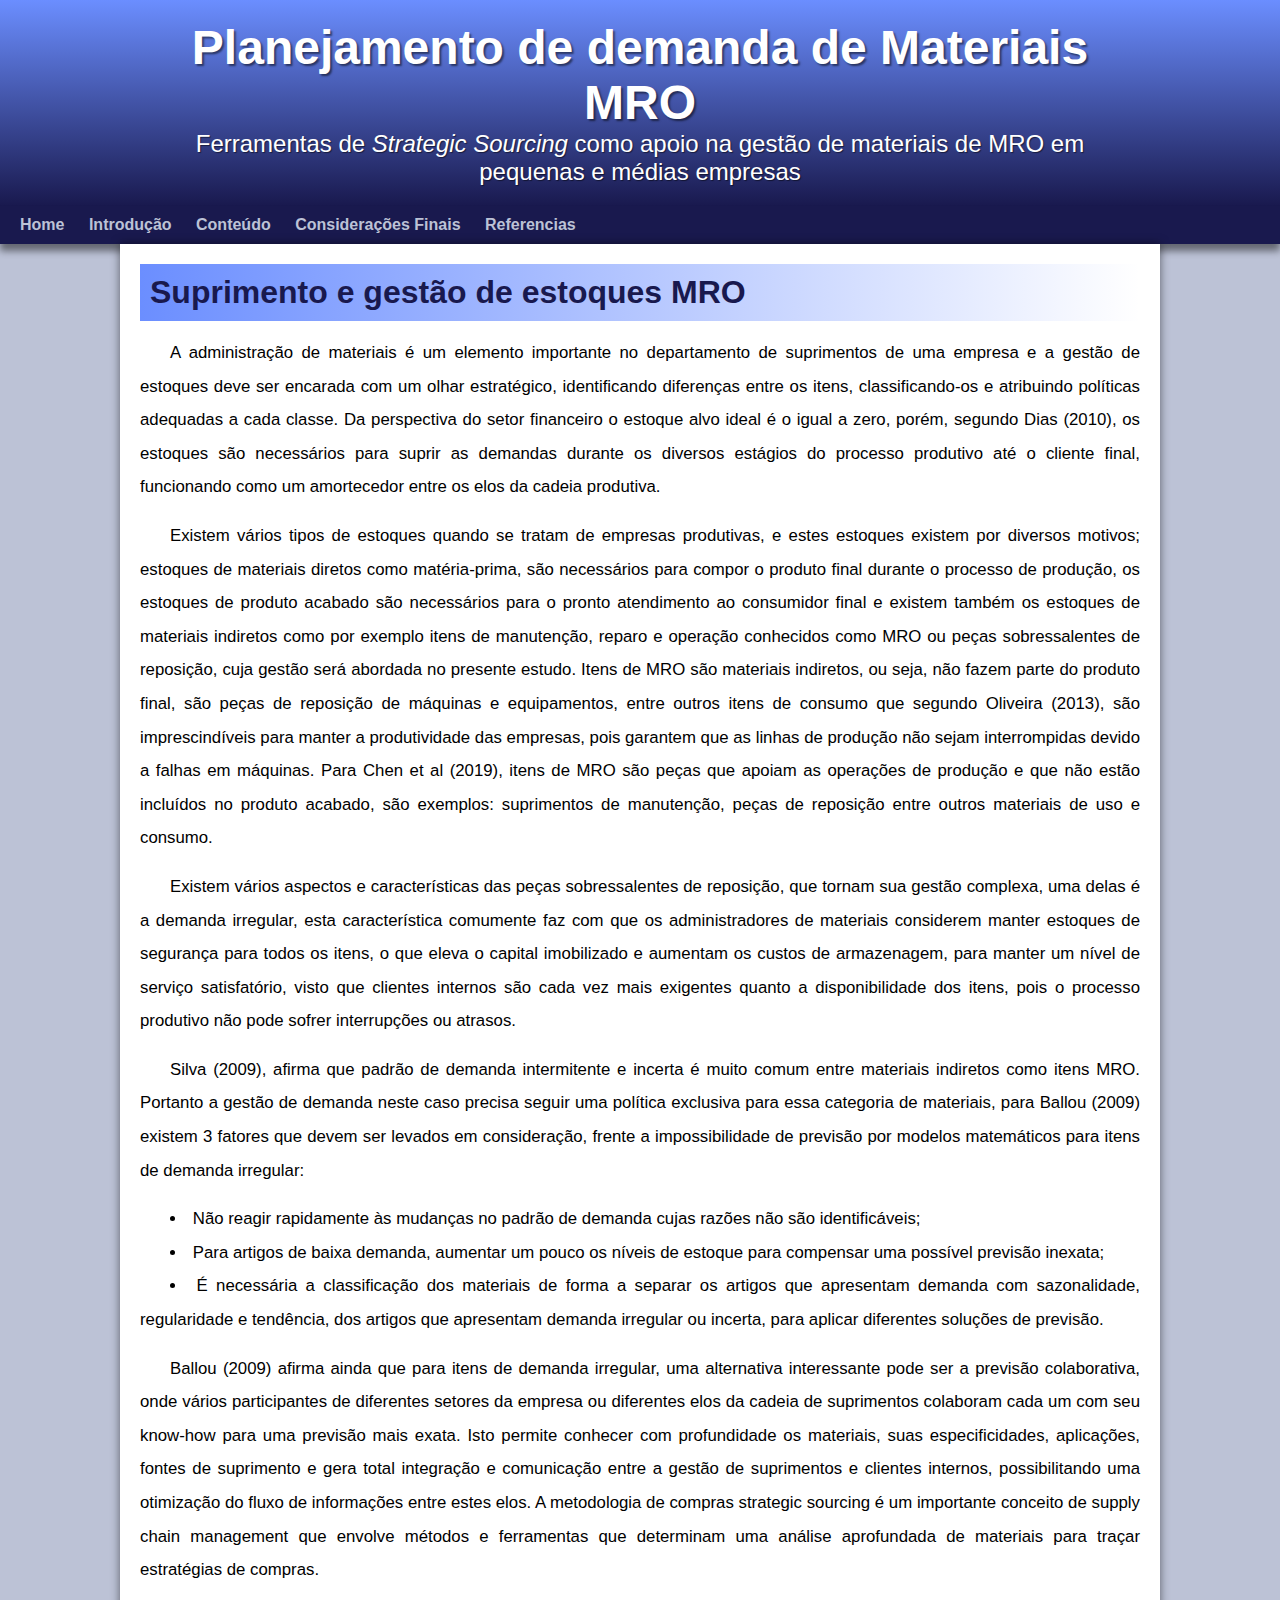
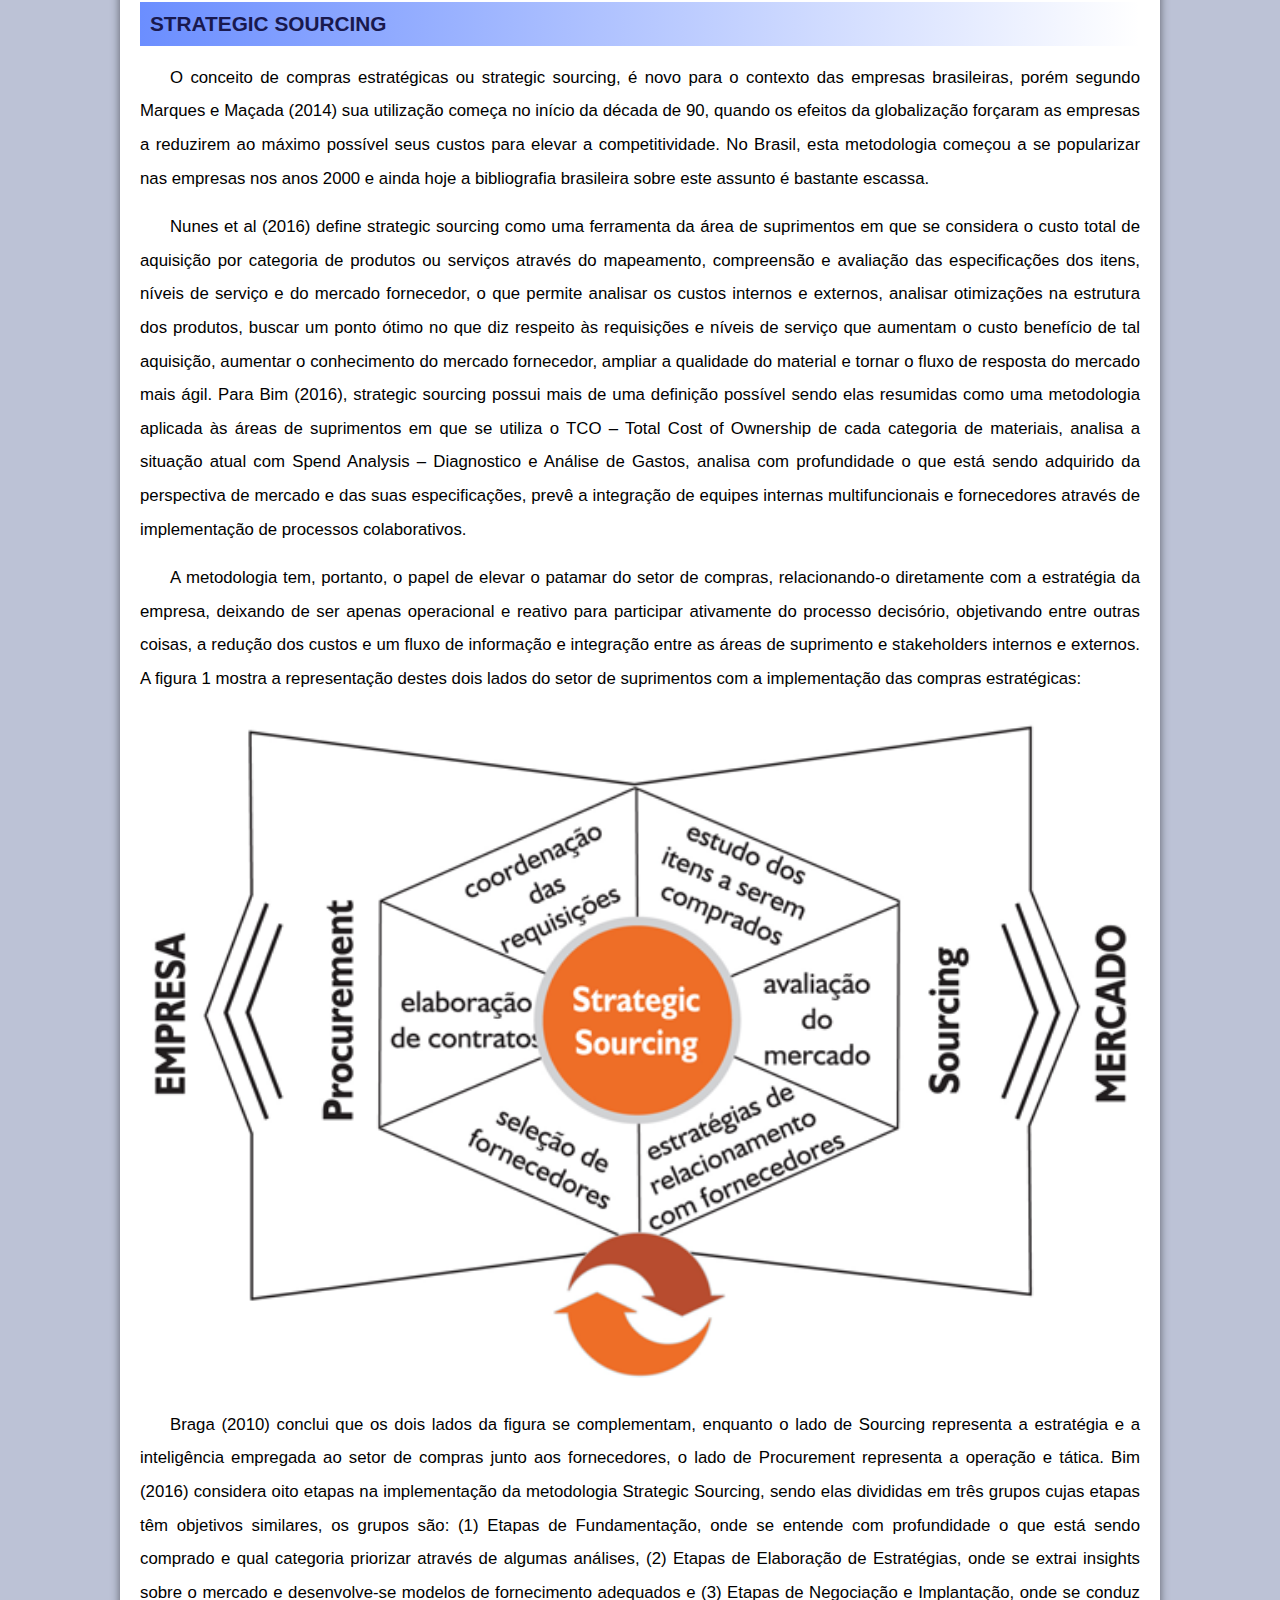
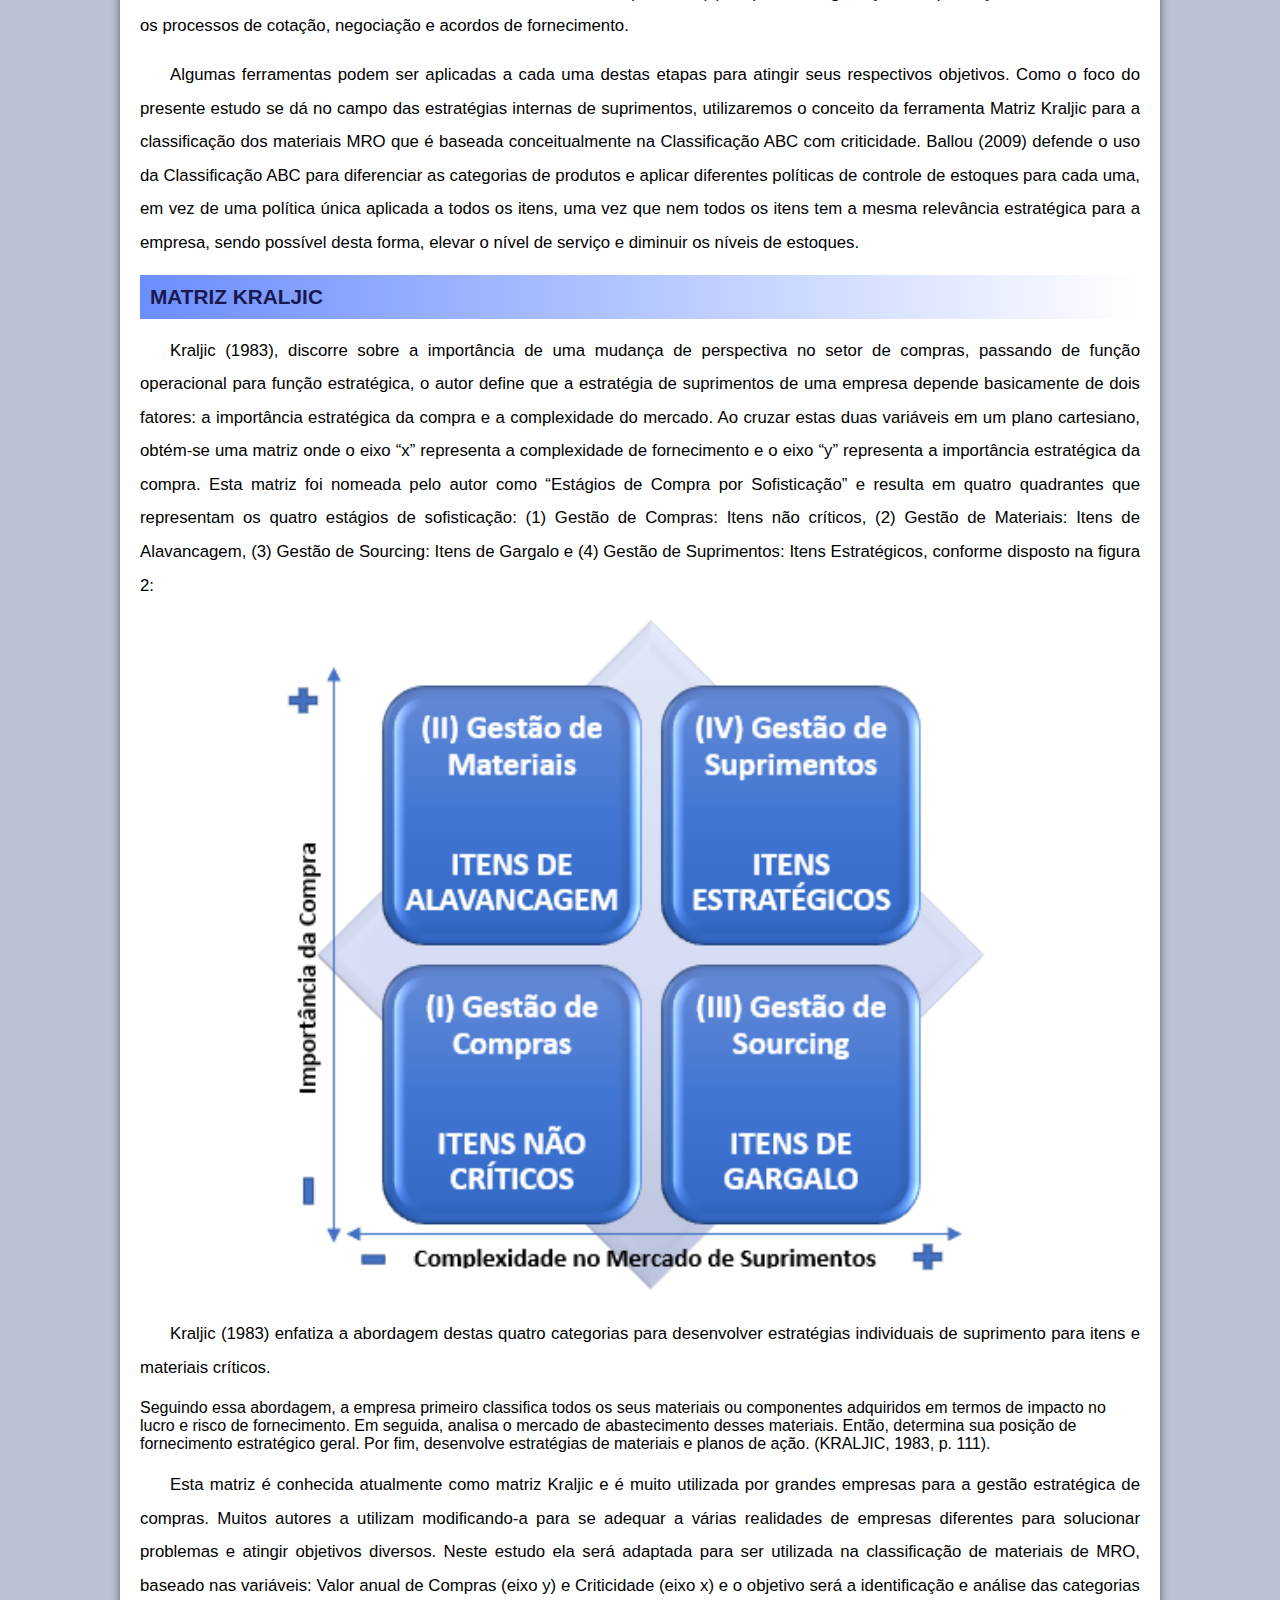
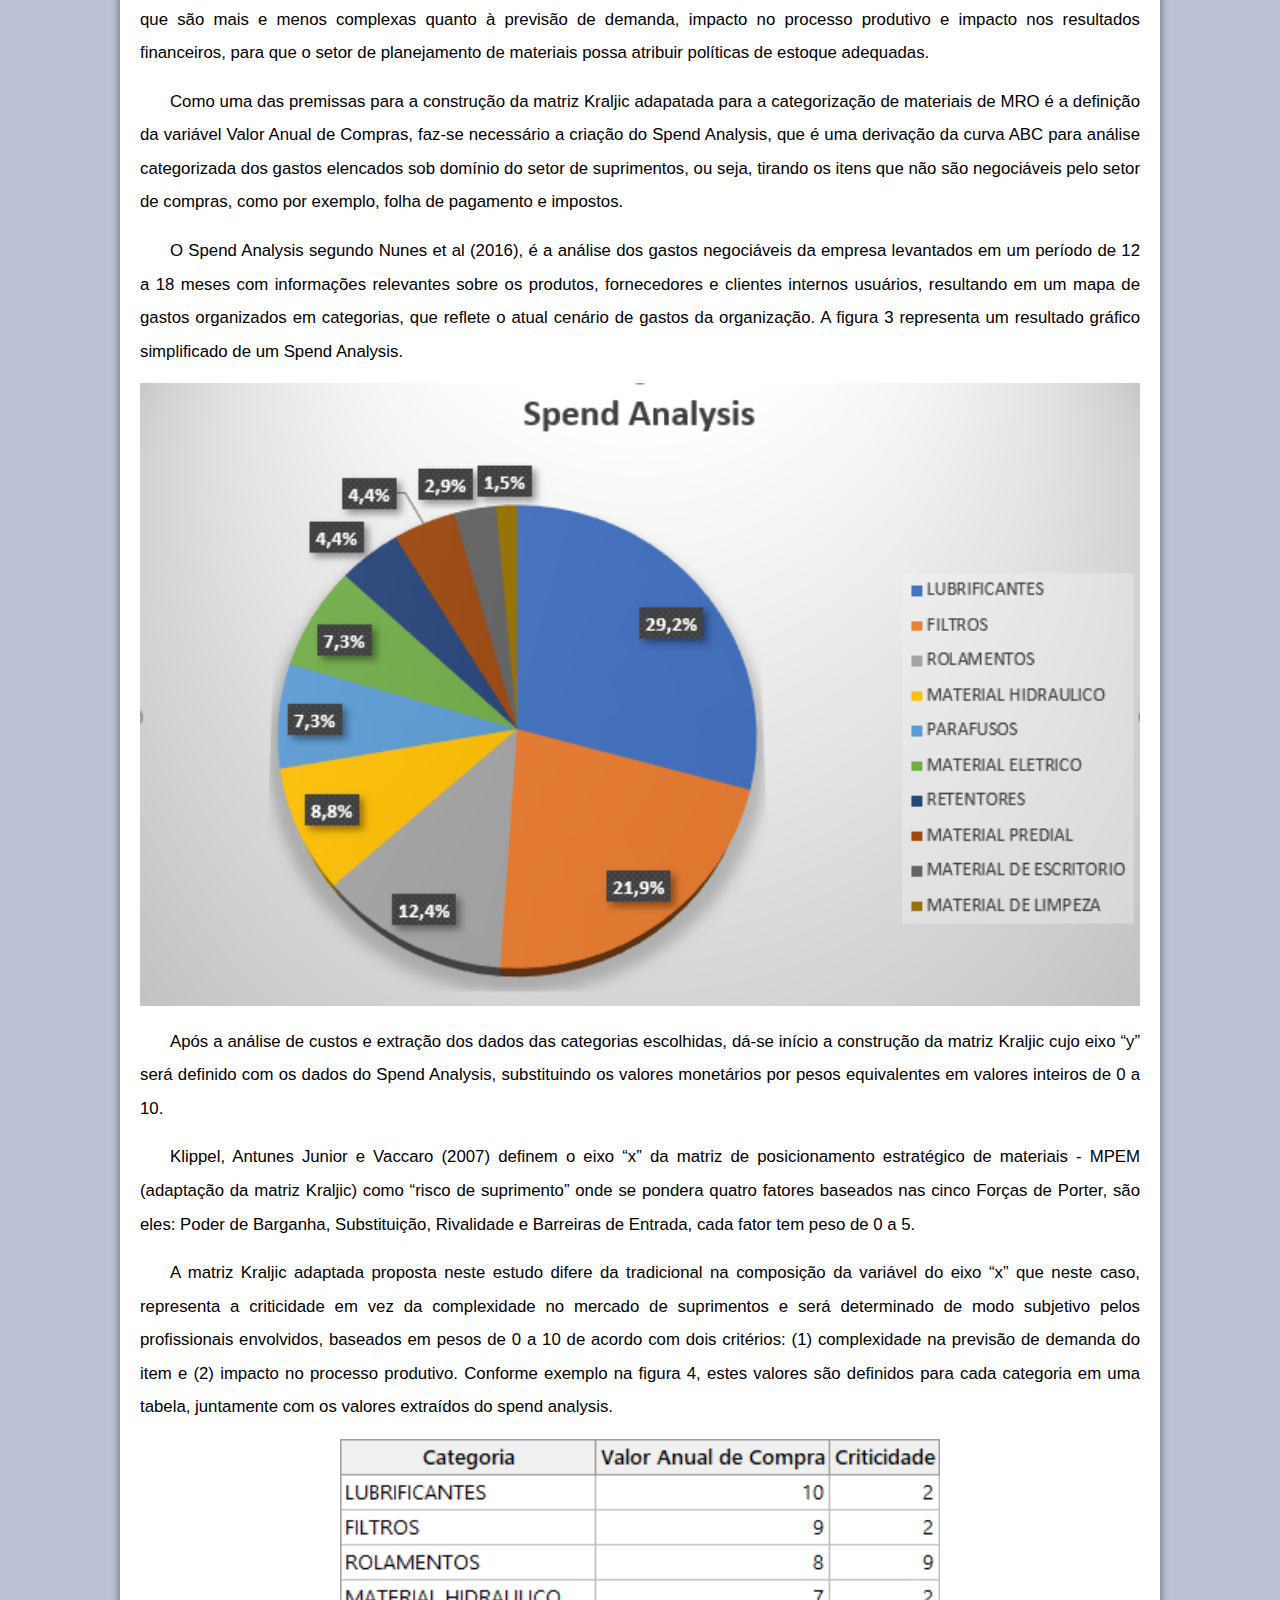
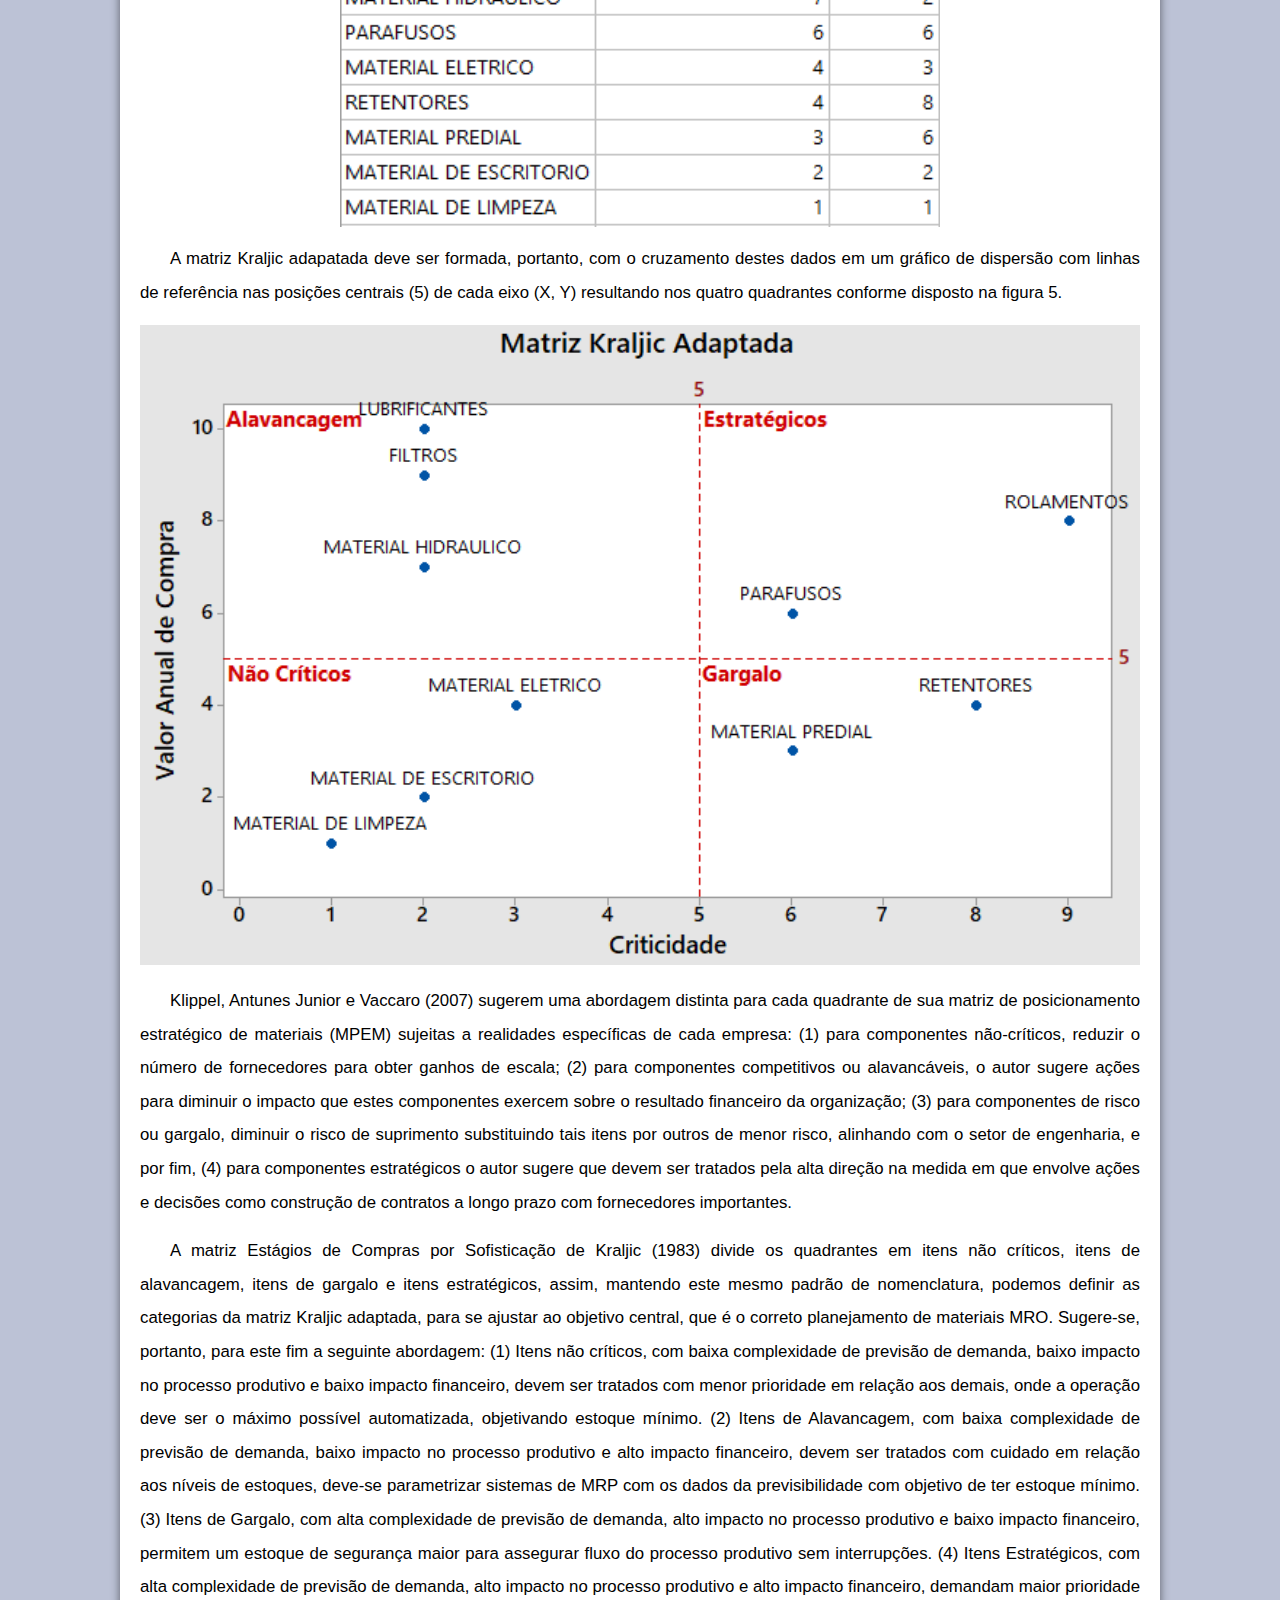
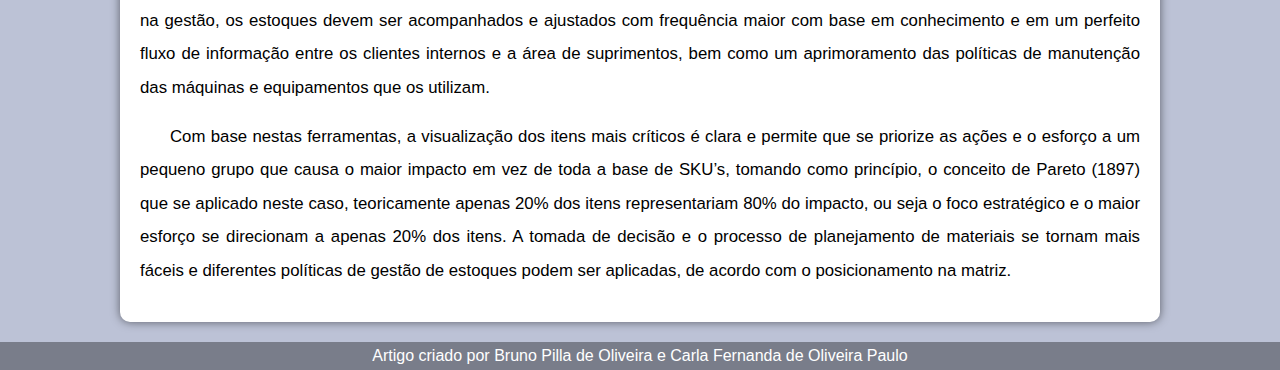
==== conteudo.html @ 42c1928b "Primeiro commit" ====
<!DOCTYPE html>
<html lang="pt-br">

<head>
    <meta charset="UTF-8">
    <meta http-equiv="X-UA-Compatible" content="IE=edge">
    <meta name="viewport" content="width=device-width, initial-scale=1.0">
    <link rel="shortcut icon" href="imagens/favicon.ico" type="image/x-icon">
    <link rel="stylesheet" href="estilo/style.css">
    <title>Document</title>
</head>

<body>
    <header>
        <h1>Planejamento de demanda de Materiais MRO</h1>
        <p> Ferramentas de <em>Strategic Sourcing</em> como apoio na gestão de materiais de MRO em pequenas e médias
            empresas</p>
    </header>
    <nav>
        <a href="index.html">Home</a>
        <a href="introducao.html">Introdução</a>
        <a href="conteudo.html">Conteúdo</a>
        <a href="final.html">Considerações Finais</a>
        <a href="referencias.html">Referencias</a>
    </nav>
    <main>
        <h1>Suprimento e gestão de estoques MRO</h1>

        <p>
            A administração de materiais é um elemento importante no departamento de suprimentos de uma empresa e a
            gestão
            de estoques deve ser encarada com um olhar estratégico, identificando diferenças entre os itens,
            classificando-os e atribuindo políticas adequadas a cada classe. Da perspectiva do setor financeiro o
            estoque
            alvo ideal é o igual a zero, porém, segundo Dias (2010), os estoques são necessários para suprir as demandas
            durante os diversos estágios do processo produtivo até o cliente final, funcionando como um amortecedor
            entre os
            elos da cadeia produtiva.
        </p>
        <p>
            Existem vários tipos de estoques quando se tratam de empresas produtivas, e estes estoques existem por
            diversos
            motivos; estoques de materiais diretos como matéria-prima, são necessários para compor o produto final
            durante o
            processo de produção, os estoques de produto acabado são necessários para o pronto atendimento ao consumidor
            final e existem também os estoques de materiais indiretos como por exemplo itens de manutenção, reparo e
            operação conhecidos como MRO ou peças sobressalentes de reposição, cuja gestão será abordada no presente
            estudo.
            Itens de MRO são materiais indiretos, ou seja, não fazem parte do produto final, são peças de reposição de
            máquinas e equipamentos, entre outros itens de consumo que segundo Oliveira (2013), são imprescindíveis para
            manter a produtividade das empresas, pois garantem que as linhas de produção não sejam interrompidas devido
            a
            falhas em máquinas. Para Chen et al (2019), itens de MRO são peças que apoiam as operações de produção e que
            não
            estão incluídos no produto acabado, são exemplos: suprimentos de manutenção, peças de reposição entre outros
            materiais de uso e consumo.
        </p>
        <p>
            Existem vários aspectos e características das peças sobressalentes de reposição, que tornam sua gestão
            complexa,
            uma delas é a demanda irregular, esta característica comumente faz com que os administradores de materiais
            considerem manter estoques de segurança para todos os itens, o que eleva o capital imobilizado e aumentam os
            custos de armazenagem, para manter um nível de serviço satisfatório, visto que clientes internos são cada
            vez
            mais exigentes quanto a disponibilidade dos itens, pois o processo produtivo não pode sofrer interrupções ou
            atrasos.
        </p>
        <p>
            Silva (2009), afirma que padrão de demanda intermitente e incerta é muito comum entre materiais indiretos
            como
            itens MRO. Portanto a gestão de demanda neste caso precisa seguir uma política exclusiva para essa categoria
            de
            materiais, para Ballou (2009) existem 3 fatores que devem ser levados em consideração, frente a
            impossibilidade
            de previsão por modelos matemáticos para itens de demanda irregular:
        </p>
        <ul>
            <li>Não reagir rapidamente às mudanças no padrão de demanda cujas razões não são identificáveis;</li>
            <li>
                Para artigos de baixa demanda, aumentar um pouco os níveis de estoque para compensar uma possível
                previsão
                inexata;
            </li>
            <li>
                É necessária a classificação dos materiais de forma a separar os artigos que apresentam demanda com
                sazonalidade, regularidade e tendência, dos artigos que apresentam demanda irregular ou incerta, para
                aplicar diferentes soluções de previsão.
            </li>
        </ul>
        <p>
            Ballou (2009) afirma ainda que para itens de demanda irregular, uma alternativa interessante pode ser a
            previsão
            colaborativa, onde vários participantes de diferentes setores da empresa ou diferentes elos da cadeia de
            suprimentos colaboram cada um com seu know-how para uma previsão mais exata. Isto permite conhecer com
            profundidade os materiais, suas especificidades, aplicações, fontes de suprimento e gera total integração e
            comunicação entre a gestão de suprimentos e clientes internos, possibilitando uma otimização do fluxo de
            informações entre estes elos. A metodologia de compras strategic sourcing é um importante conceito de supply
            chain management que envolve métodos e ferramentas que determinam uma análise aprofundada de materiais para
            traçar estratégias de compras.
        </p>

        <h2>STRATEGIC SOURCING</h2>

        <p>
            O conceito de compras estratégicas ou strategic sourcing, é novo para o contexto das empresas brasileiras,
            porém
            segundo Marques e Maçada (2014) sua utilização começa no início da década de 90, quando os efeitos da
            globalização forçaram as empresas a reduzirem ao máximo possível seus custos para elevar a competitividade.
            No
            Brasil, esta metodologia começou a se popularizar nas empresas nos anos 2000 e ainda hoje a bibliografia
            brasileira sobre este assunto é bastante escassa.
        </p>
        <p>
            Nunes et al (2016) define strategic sourcing como uma ferramenta da área de suprimentos em que se considera
            o
            custo total de aquisição por categoria de produtos ou serviços através do mapeamento, compreensão e
            avaliação
            das especificações dos itens, níveis de serviço e do mercado fornecedor, o que permite analisar os custos
            internos e externos, analisar otimizações na estrutura dos produtos, buscar um ponto ótimo no que diz
            respeito
            às requisições e níveis de serviço que aumentam o custo benefício de tal aquisição, aumentar o conhecimento
            do
            mercado fornecedor, ampliar a qualidade do material e tornar o fluxo de resposta do mercado mais ágil.
            Para Bim (2016), strategic sourcing possui mais de uma definição possível sendo elas resumidas como uma
            metodologia aplicada às áreas de suprimentos em que se utiliza o TCO – Total Cost of Ownership de cada
            categoria
            de materiais, analisa a situação atual com Spend Analysis – Diagnostico e Análise de Gastos, analisa com
            profundidade o que está sendo adquirido da perspectiva de mercado e das suas especificações, prevê a
            integração
            de equipes internas multifuncionais e fornecedores através de implementação de processos colaborativos.
        </p>
        <p>
            A metodologia tem, portanto, o papel de elevar o patamar do setor de compras, relacionando-o diretamente com
            a
            estratégia da empresa, deixando de ser apenas operacional e reativo para participar ativamente do processo
            decisório, objetivando entre outras coisas, a redução dos custos e um fluxo de informação e integração entre
            as
            áreas de suprimento e stakeholders internos e externos. A figura 1 mostra a representação destes dois lados
            do
            setor de suprimentos com a implementação das compras estratégicas:
        </p>
        <img src="imagens/strategi-sourcing.png" alt="Figura 1. Processos do Strategic Sourcing. Fonte: BRAGA (2010)">

        <p>
            Braga (2010) conclui que os dois lados da figura se complementam, enquanto o lado de Sourcing representa a
            estratégia e a inteligência empregada ao setor de compras junto aos fornecedores, o lado de Procurement
            representa a operação e tática. Bim (2016) considera oito etapas na implementação da metodologia Strategic
            Sourcing, sendo elas divididas em
            três grupos cujas etapas têm objetivos similares, os grupos são: (1) Etapas de Fundamentação, onde se
            entende
            com profundidade o que está sendo comprado e qual categoria priorizar através de algumas análises, (2)
            Etapas de
            Elaboração de Estratégias, onde se extrai insights sobre o mercado e desenvolve-se modelos de fornecimento
            adequados e (3) Etapas de Negociação e Implantação, onde se conduz os processos de cotação, negociação e
            acordos
            de fornecimento.
        </p>
        <p>
            Algumas ferramentas podem ser aplicadas a cada uma destas etapas para atingir seus respectivos objetivos.
            Como o
            foco do presente estudo se dá no campo das estratégias internas de suprimentos, utilizaremos o conceito da
            ferramenta Matriz Kraljic para a classificação dos materiais MRO que é baseada conceitualmente na
            Classificação
            ABC com criticidade. Ballou (2009) defende o uso da Classificação ABC para diferenciar as categorias de
            produtos
            e aplicar diferentes políticas de controle de estoques para cada uma, em vez de uma política única aplicada
            a
            todos os itens, uma vez que nem todos os itens tem a mesma relevância estratégica para a empresa, sendo
            possível
            desta forma, elevar o nível de serviço e diminuir os níveis de estoques.
        </p>


        <h2>MATRIZ KRALJIC</h2>

        <p>
            Kraljic (1983), discorre sobre a importância de uma mudança de perspectiva no setor de compras, passando de
            função operacional para função estratégica, o autor define que a estratégia de suprimentos de uma empresa
            depende basicamente de dois fatores: a importância estratégica da compra e a complexidade do mercado. Ao
            cruzar
            estas duas variáveis em um plano cartesiano, obtém-se uma matriz onde o eixo “x” representa a complexidade
            de
            fornecimento e o eixo “y” representa a importância estratégica da compra. Esta matriz foi nomeada pelo autor
            como “Estágios de Compra por Sofisticação” e resulta em quatro quadrantes que representam os quatro estágios
            de
            sofisticação: (1) Gestão de Compras: Itens não críticos, (2) Gestão de Materiais: Itens de Alavancagem, (3)
            Gestão de Sourcing: Itens de Gargalo e (4) Gestão de Suprimentos: Itens Estratégicos, conforme disposto na
            figura 2:
        </p>
        <img src="imagens/kraljik.png"
            alt="Figura 2. Estágios de Compras por Sofisticação. Fonte: Adaptado de KRALJIC (1983)">

        <p>
            Kraljic (1983) enfatiza a abordagem destas quatro categorias para desenvolver estratégias individuais de
            suprimento para itens e materiais críticos.
        </p>

        <blockquote>
            Seguindo essa abordagem, a empresa primeiro classifica todos os seus materiais ou componentes adquiridos em
            termos de impacto no lucro e risco de fornecimento. Em seguida, analisa o mercado de abastecimento desses
            materiais. Então, determina sua posição de fornecimento estratégico geral. Por fim, desenvolve estratégias
            de
            materiais e planos de ação. (KRALJIC, 1983, p. 111).
        </blockquote>

        <p>
            Esta matriz é conhecida atualmente como matriz Kraljic e é muito utilizada por grandes empresas para a
            gestão
            estratégica de compras. Muitos autores a utilizam modificando-a para se adequar a várias realidades de
            empresas
            diferentes para solucionar problemas e atingir objetivos diversos. Neste estudo ela será adaptada para ser
            utilizada na classificação de materiais de MRO, baseado nas variáveis: Valor anual de Compras (eixo y) e
            Criticidade (eixo x) e o objetivo será a identificação e análise das categorias que são mais e menos
            complexas
            quanto à previsão de demanda, impacto no processo produtivo e impacto nos resultados financeiros, para que o
            setor de planejamento de materiais possa atribuir políticas de estoque adequadas.
        </p>
        <p>
            Como uma das premissas para a construção da matriz Kraljic adapatada para a categorização de materiais de
            MRO é
            a definição da variável Valor Anual de Compras, faz-se necessário a criação do Spend Analysis, que é uma
            derivação da curva ABC para análise categorizada dos gastos elencados sob domínio do setor de suprimentos,
            ou
            seja, tirando os itens que não são negociáveis pelo setor de compras, como por exemplo, folha de pagamento e
            impostos.
        </p>
        <p>
            O Spend Analysis segundo Nunes et al (2016), é a análise dos gastos negociáveis da empresa levantados em um
            período de 12 a 18 meses com informações relevantes sobre os produtos, fornecedores e clientes internos
            usuários, resultando em um mapa de gastos organizados em categorias, que reflete o atual cenário de gastos
            da
            organização. A figura 3 representa um resultado gráfico simplificado de um Spend Analysis.
        </p>
        <img src="imagens/spend-analysis.png" alt="Figura 3. Spend Analysis. Fonte: Elaborado pelo autor (2020)">

        <p>
            Após a análise de custos e extração dos dados das categorias escolhidas, dá-se início a construção da matriz
            Kraljic cujo eixo “y” será definido com os dados do Spend Analysis, substituindo os valores monetários por
            pesos
            equivalentes em valores inteiros de 0 a 10.
        </p>
        <p>
            Klippel, Antunes Junior e Vaccaro (2007) definem o eixo “x” da matriz de posicionamento estratégico de
            materiais
            - MPEM (adaptação da matriz Kraljic) como “risco de suprimento” onde se pondera quatro fatores baseados nas
            cinco Forças de Porter, são eles: Poder de Barganha, Substituição, Rivalidade e Barreiras de Entrada, cada
            fator
            tem peso de 0 a 5.
        </p>
        <p>
            A matriz Kraljic adaptada proposta neste estudo difere da tradicional na composição da variável do eixo “x”
            que
            neste caso, representa a criticidade em vez da complexidade no mercado de suprimentos e será determinado de
            modo
            subjetivo pelos profissionais envolvidos, baseados em pesos de 0 a 10 de acordo com dois critérios: (1)
            complexidade na previsão de demanda do item e (2) impacto no processo produtivo. Conforme exemplo na figura
            4,
            estes valores são definidos para cada categoria em uma tabela, juntamente com os valores extraídos do spend
            analysis.
        </p>
        <img src="imagens/tabela.png" class="peq"
            alt="Figura 4. Tabela para Matriz Kraljic. Fonte: Elaborado pelo autor (2020)">

        <p>
            A matriz Kraljic adapatada deve ser formada, portanto, com o cruzamento destes dados em um gráfico de
            dispersão
            com linhas de referência nas posições centrais (5) de cada eixo (X, Y) resultando nos quatro quadrantes
            conforme
            disposto na figura 5.
        </p>
        <img src="imagens/kaljik-adaptada.png"
            alt="Figura 5. Matriz Kraljic Adaptada. Fonte: Elaborado pelo autor (2020)">
        <p>
            Klippel, Antunes Junior e Vaccaro (2007) sugerem uma abordagem distinta para cada quadrante de sua matriz de
            posicionamento estratégico de materiais (MPEM) sujeitas a realidades específicas de cada empresa: (1) para
            componentes não-críticos, reduzir o número de fornecedores para obter ganhos de escala; (2) para componentes
            competitivos ou alavancáveis, o autor sugere ações para diminuir o impacto que estes componentes exercem
            sobre o
            resultado financeiro da organização; (3) para componentes de risco ou gargalo, diminuir o risco de
            suprimento
            substituindo tais itens por outros de menor risco, alinhando com o setor de engenharia, e por fim, (4) para
            componentes estratégicos o autor sugere que devem ser tratados pela alta direção na medida em que envolve
            ações
            e decisões como construção de contratos a longo prazo com fornecedores importantes.
        </p>
        <p>
            A matriz Estágios de Compras por Sofisticação de Kraljic (1983) divide os quadrantes em itens não críticos,
            itens de alavancagem, itens de gargalo e itens estratégicos, assim, mantendo este mesmo padrão de
            nomenclatura,
            podemos definir as categorias da matriz Kraljic adaptada, para se ajustar ao objetivo central, que é o
            correto
            planejamento de materiais MRO. Sugere-se, portanto, para este fim a seguinte abordagem: (1) Itens não
            críticos,
            com baixa complexidade de previsão de demanda, baixo impacto no processo produtivo e baixo impacto
            financeiro,
            devem ser tratados com menor prioridade em relação aos demais, onde a operação deve ser o máximo possível
            automatizada, objetivando estoque mínimo. (2) Itens de Alavancagem, com baixa complexidade de previsão de
            demanda, baixo impacto no processo produtivo e alto impacto financeiro, devem ser tratados com cuidado em
            relação aos níveis de estoques, deve-se parametrizar sistemas de MRP com os dados da previsibilidade com
            objetivo de ter estoque mínimo. (3) Itens de Gargalo, com alta complexidade de previsão de demanda, alto
            impacto
            no processo produtivo e baixo impacto financeiro, permitem um estoque de segurança maior para assegurar
            fluxo do
            processo produtivo sem interrupções. (4) Itens Estratégicos, com alta complexidade de previsão de demanda,
            alto
            impacto no processo produtivo e alto impacto financeiro, demandam maior prioridade na gestão, os estoques
            devem
            ser acompanhados e ajustados com frequência maior com base em conhecimento e em um perfeito fluxo de
            informação
            entre os clientes internos e a área de suprimentos, bem como um aprimoramento das políticas de manutenção
            das
            máquinas e equipamentos que os utilizam.
        </p>
        <p>
            Com base nestas ferramentas, a visualização dos itens mais críticos é clara e permite que se priorize as
            ações e
            o esforço a um pequeno grupo que causa o maior impacto em vez de toda a base de SKU’s, tomando como
            princípio, o
            conceito de Pareto (1897) que se aplicado neste caso, teoricamente apenas 20% dos itens representariam 80%
            do
            impacto, ou seja o foco estratégico e o maior esforço se direcionam a apenas 20% dos itens. A tomada de
            decisão
            e o processo de planejamento de materiais se tornam mais fáceis e diferentes políticas de gestão de estoques
            podem ser aplicadas, de acordo com o posicionamento na matriz.
        </p>

    </main>
    <footer>
        <p>
            Artigo criado por Bruno Pilla de Oliveira e Carla Fernanda de Oliveira Paulo
        </p>
    </footer>
</body>

</html>
---- estilo/style.css ----
@charset "UTF-8";

:root {
    --cor1: #bcc2d6;
    --cor2: #797d8a;
    --cor3: #6b8eff;
    --cor4: #082b9d;
    --cor5: #19194e;

    --fontePadrao: Arial, Verdana, helvetica, sans-serif;
}

* {
    margin: 0px;
    padding: 0px;
}

body {
    background-color: var(--cor1);
    font-family: var(--fontePadrao);
}

main p {
    margin: 15px 0px;
    text-align: justify;
    text-indent: 30px;
    line-height: 2em;
    font-size: 1.05em;
}

header {
    background-image: linear-gradient(to bottom, var(--cor3), var(--cor5));
    font-family: var(--fontePadrao);
    min-height: 100px;
    text-align: center;
    padding-top: 20px;
    padding-bottom: 20px;
}

header>h1 {
    color: white;
    margin-bottom: 10px;
    font-size: 3em;
    max-width: 1000px;
    margin: auto;
    padding-left: 10px;
    padding-right: 10px;
    text-shadow: 2px 2px 2px rgba(0, 0, 0, 0.507);
}

header>p {
    color: white;
    font-size: 1.5em;
    max-width: 1000px;
    margin: auto;
    padding-left: 10px;
    padding-right: 10px;
    text-shadow: 1px 1px 1px rgba(0, 0, 0, 0.507);
}

nav {
    background-color: var(--cor5);
    padding: 10px;
    box-shadow: 0px 7px 7px rgba(0, 0, 0, 0.466);
}

nav>a {
    color: var(--cor1);
    padding: 10px;
    font-weight: bold;
    text-decoration: none;
    border-radius: 5px;
}

nav>a:hover {
    background-color: var(--cor3);
    color: var(--cor5);
}

main {
    background-color: white;
    border-bottom-left-radius: 10px;
    border-bottom-right-radius: 10px;
    padding: 20px;
    min-width: 300px;
    max-width: 1000px;
    margin: auto;
    margin-bottom: 20px;
    box-shadow: 0px 0px 10px rgba(0, 0, 0, 0.521);
}

main img {
    width: 100%;
}

main img.peq {
    display: block;
    margin: auto;
    width: 60%;
}

main h1 {
    color: var(--cor5);
    background-image: linear-gradient(to right, var(--cor3), transparent);
    padding: 10px;
}

main h2 {
    color: var(--cor5);
    background-image: linear-gradient(to right, var(--cor3), transparent);
    padding: 10px;
    font-size: 1.3em;
}

main ul {
    list-style-position: inside;
    margin: 15px 0px;
    text-align: justify;
    text-indent: 30px;
    line-height: 2em;
    font-size: 1.05em;
}

footer {
    background-color: var(--cor2);
    text-align: center;
    color: white;
    padding: 5px;
}
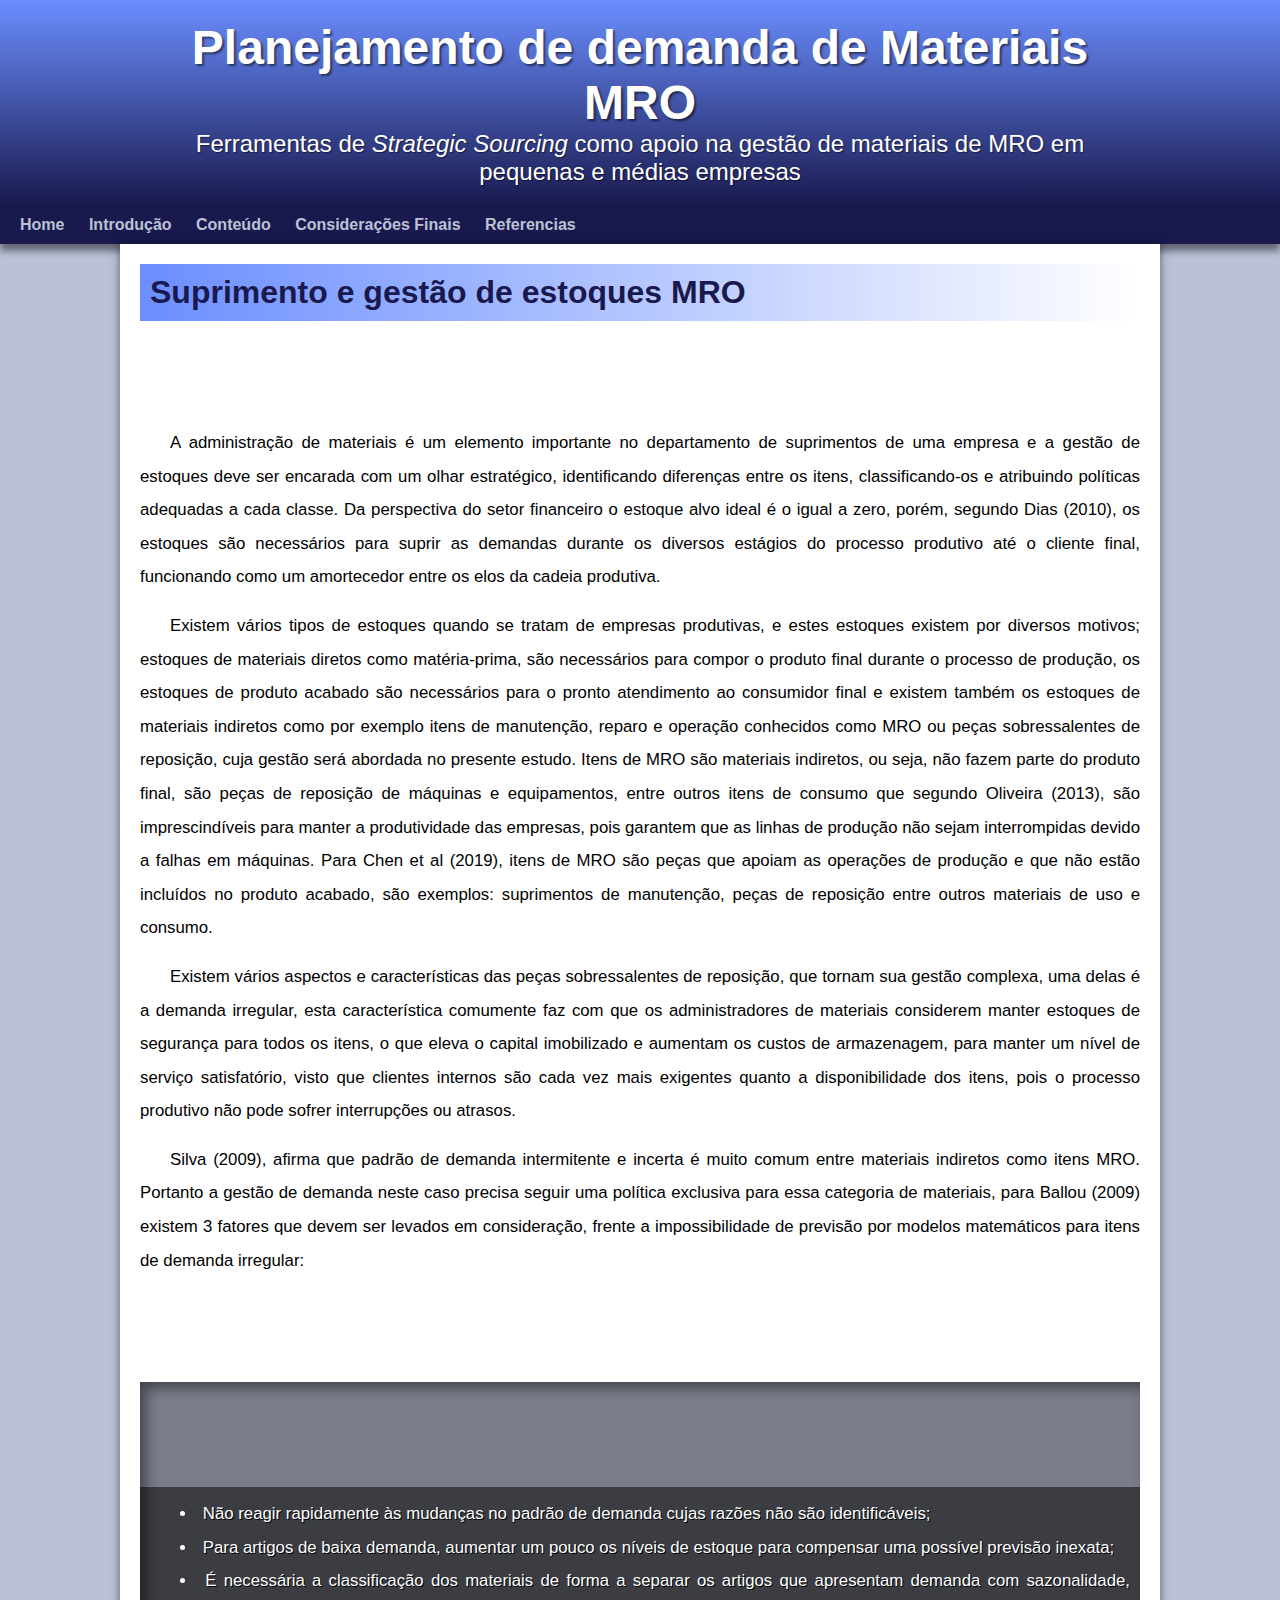
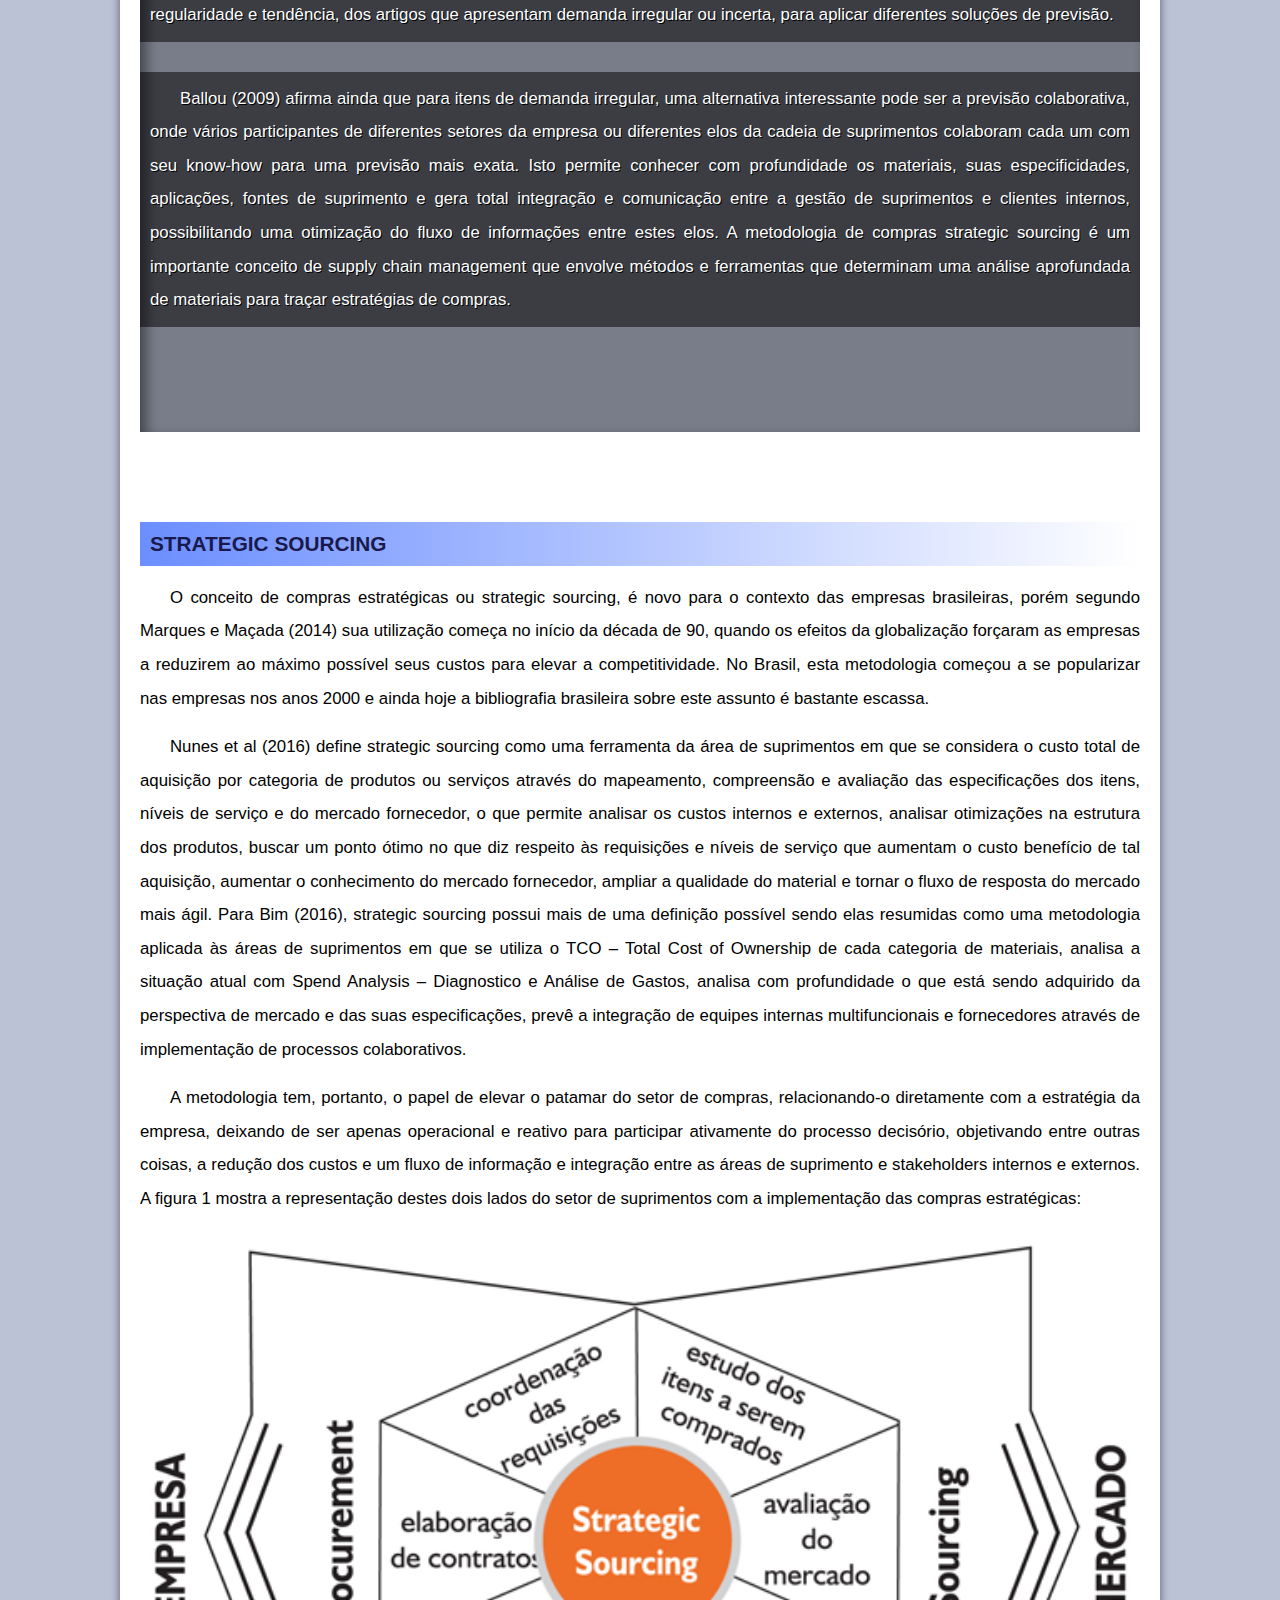
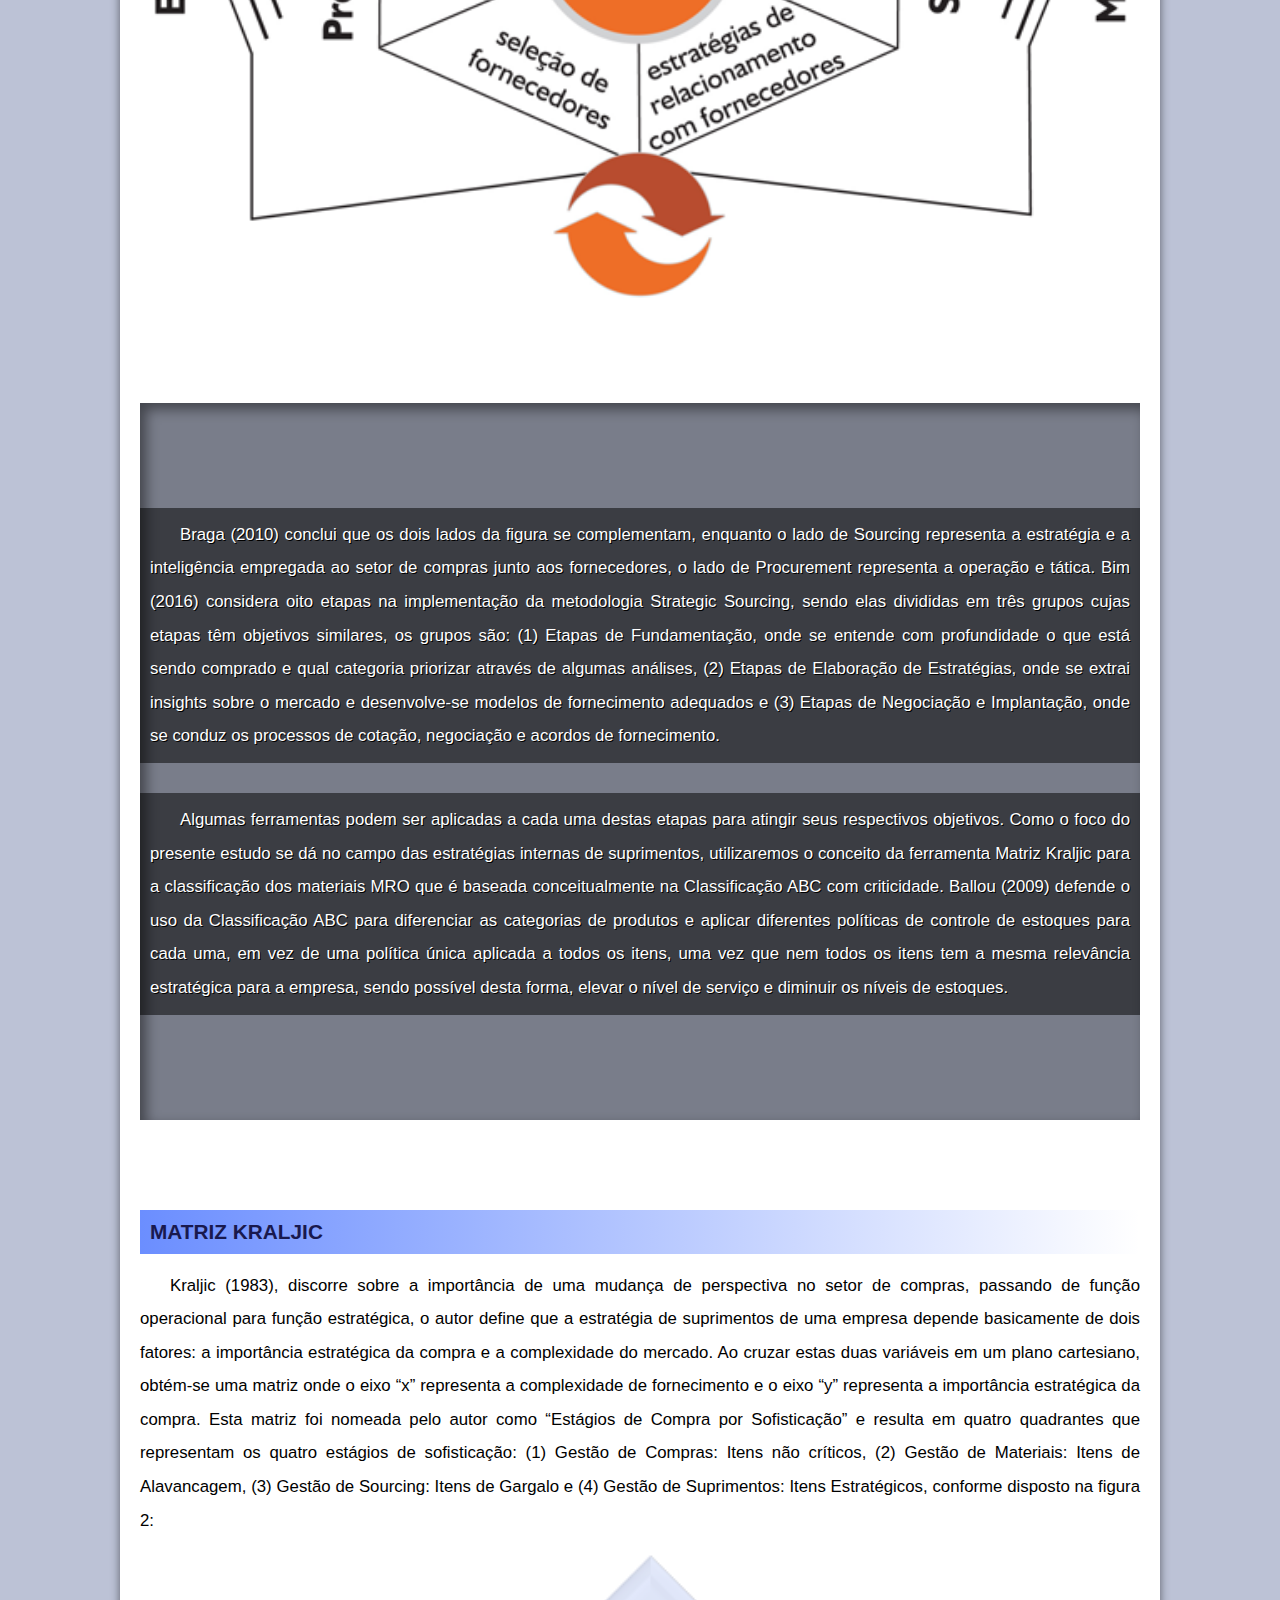
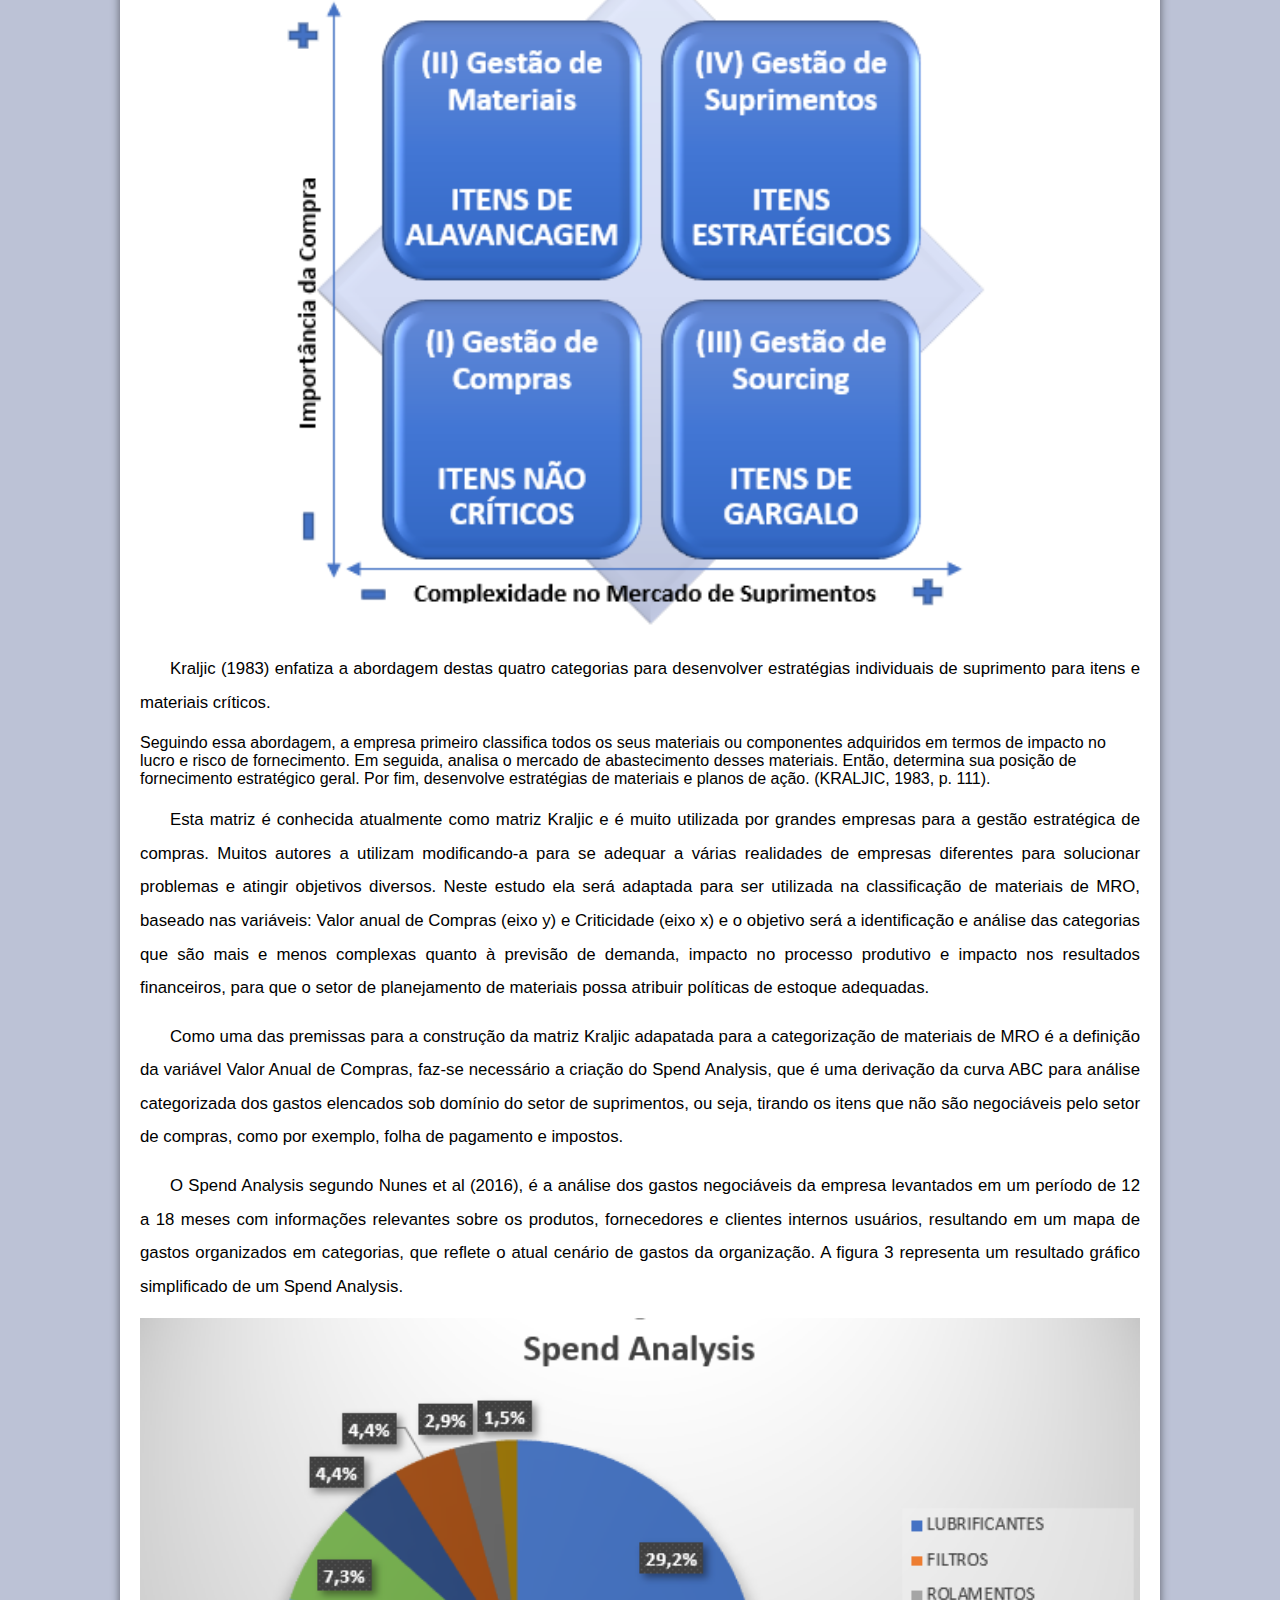
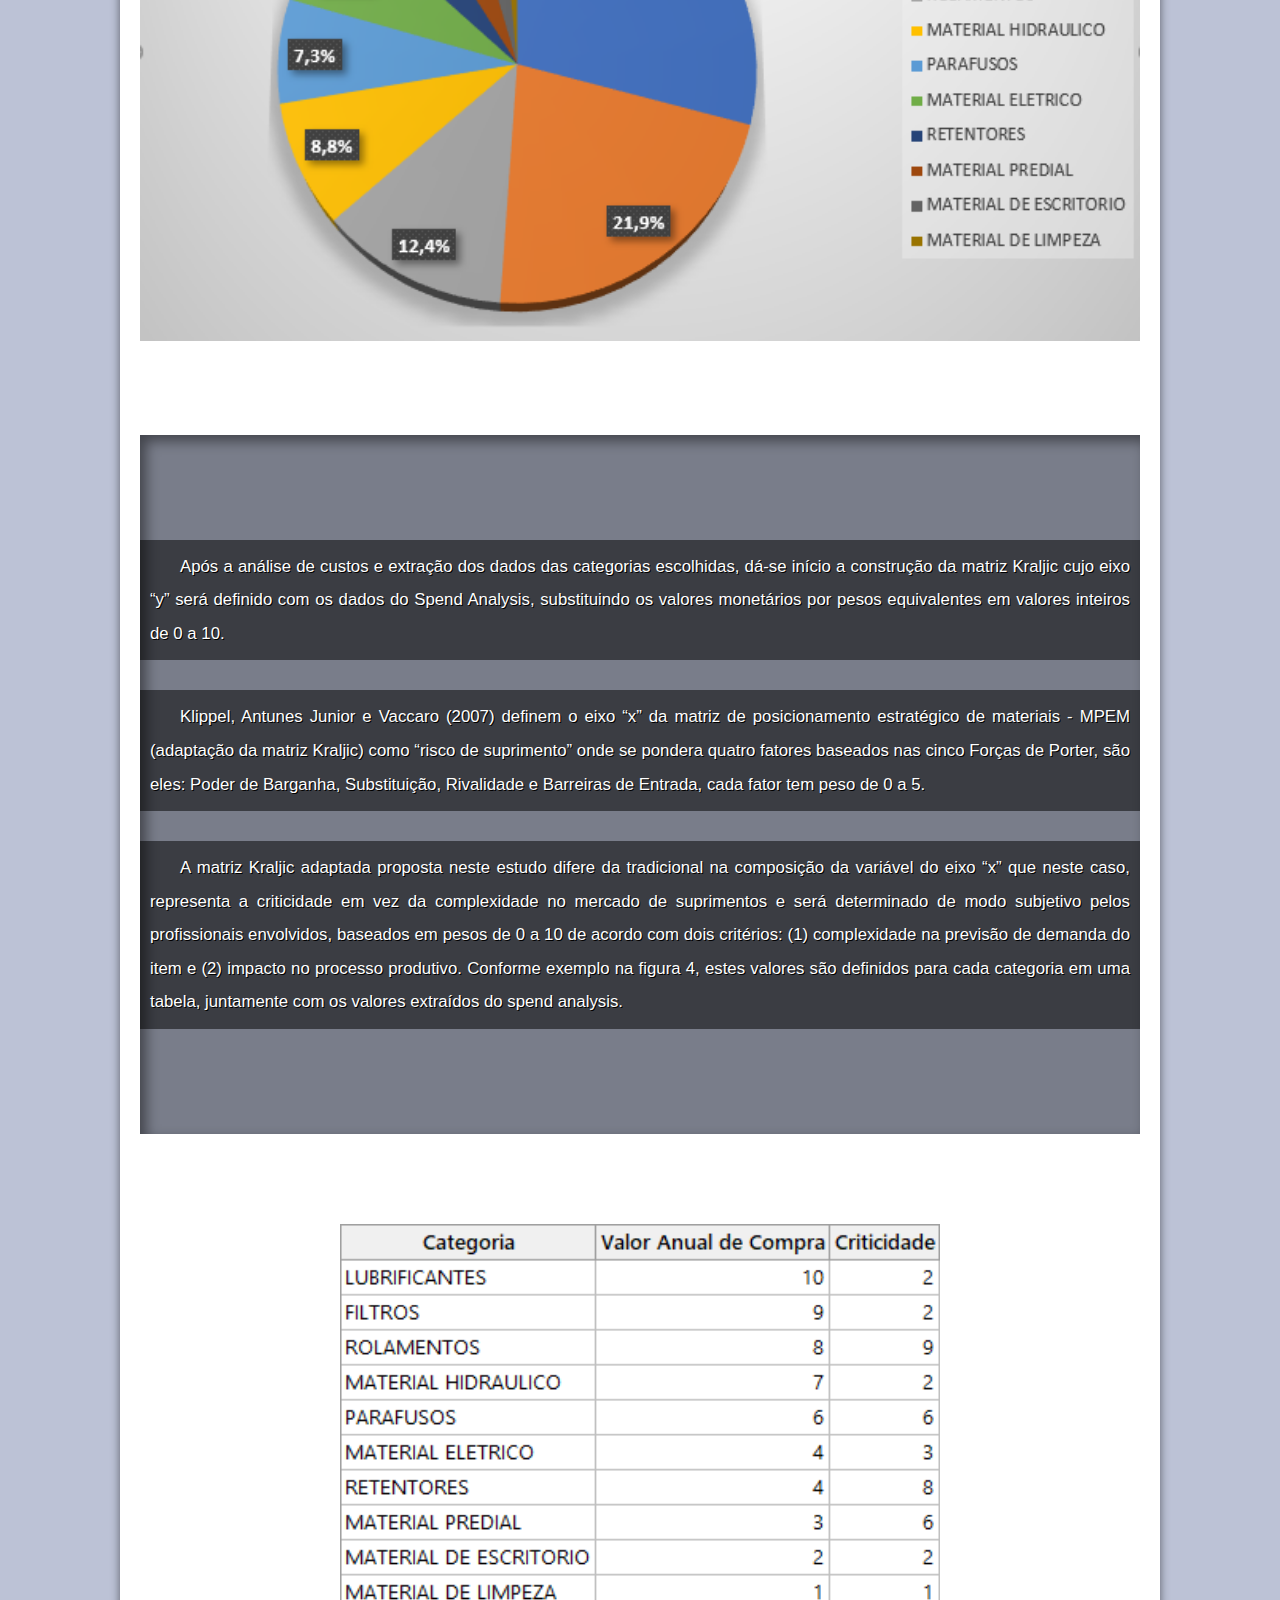
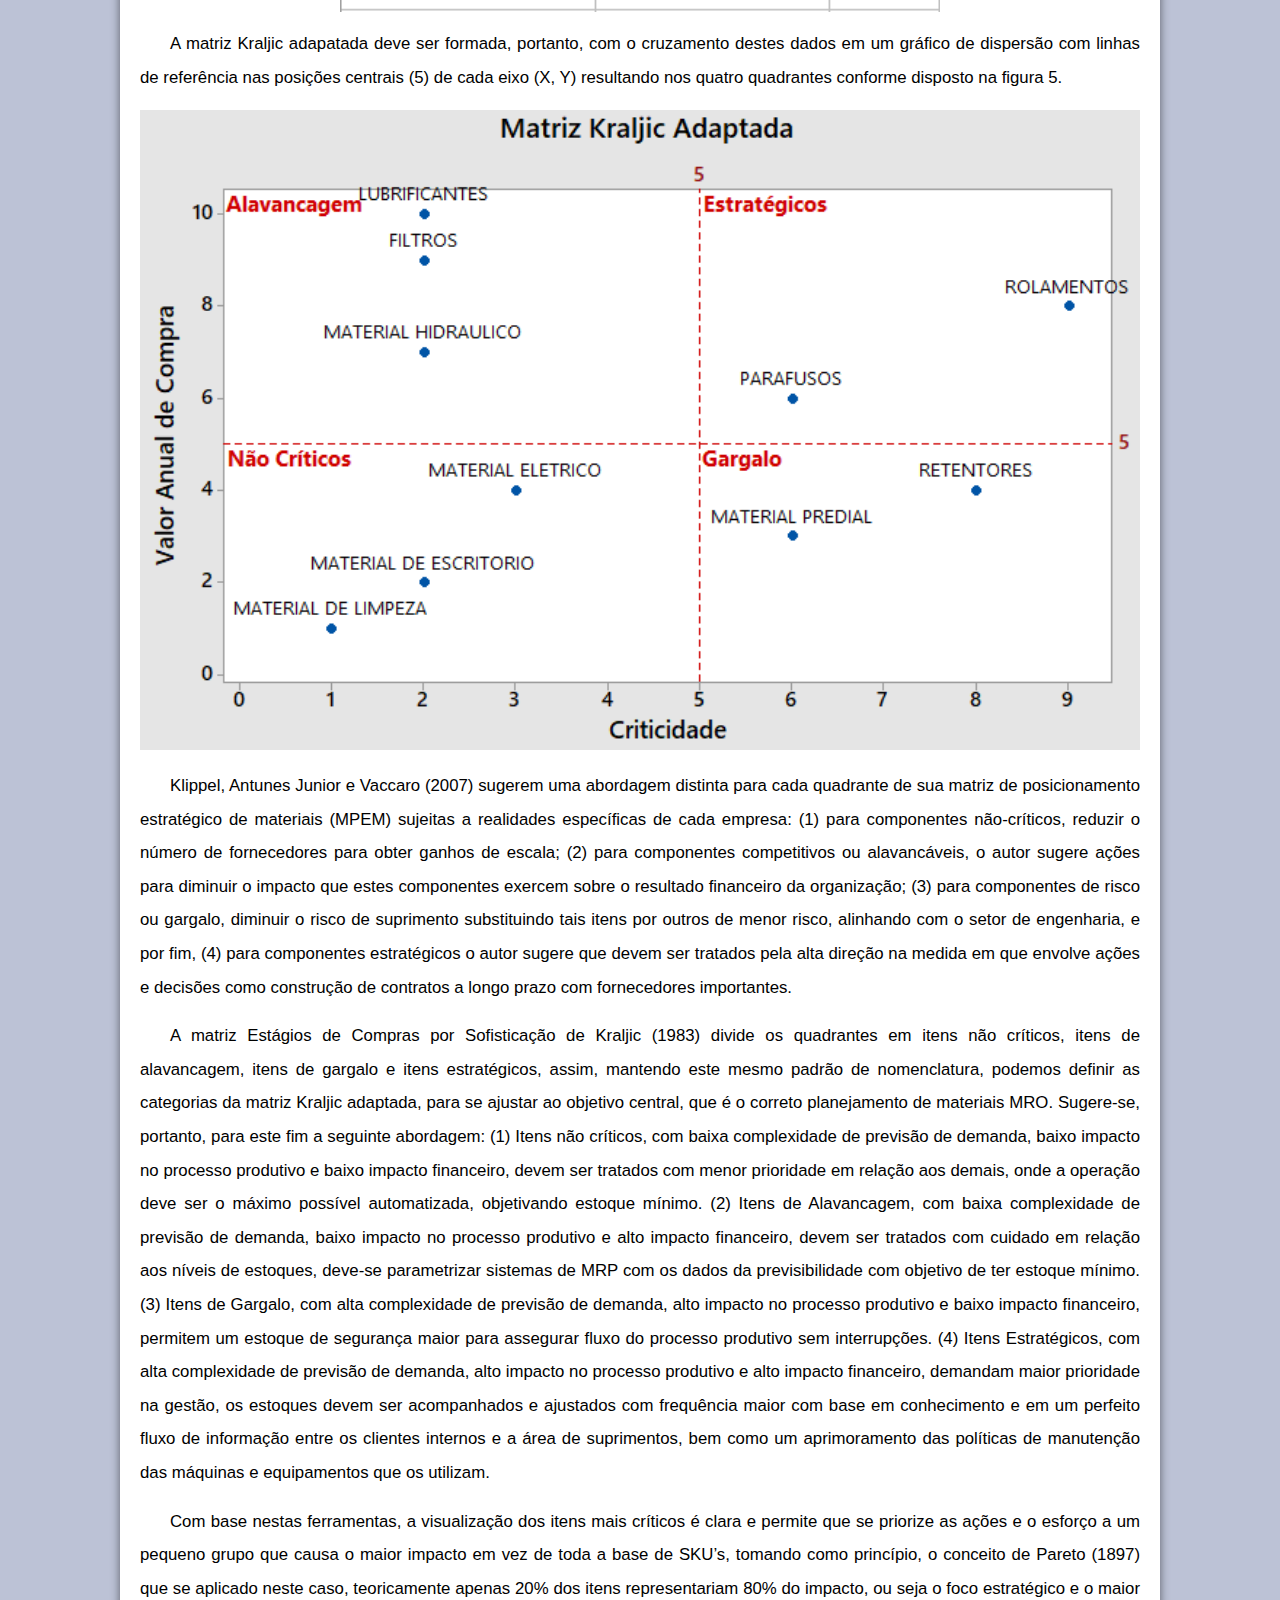
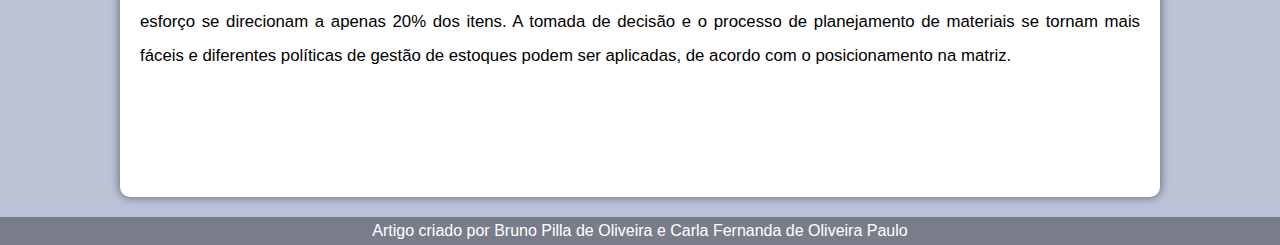
==== commit 385e2930: "Inseri imagem com efeito parallax" ====
--- a/conteudo.html
+++ b/conteudo.html
@@ -26,303 +26,384 @@
     <main>
         <h1>Suprimento e gestão de estoques MRO</h1>
 
-        <p>
-            A administração de materiais é um elemento importante no departamento de suprimentos de uma empresa e a
-            gestão
-            de estoques deve ser encarada com um olhar estratégico, identificando diferenças entre os itens,
-            classificando-os e atribuindo políticas adequadas a cada classe. Da perspectiva do setor financeiro o
-            estoque
-            alvo ideal é o igual a zero, porém, segundo Dias (2010), os estoques são necessários para suprir as demandas
-            durante os diversos estágios do processo produtivo até o cliente final, funcionando como um amortecedor
-            entre os
-            elos da cadeia produtiva.
-        </p>
-        <p>
-            Existem vários tipos de estoques quando se tratam de empresas produtivas, e estes estoques existem por
-            diversos
-            motivos; estoques de materiais diretos como matéria-prima, são necessários para compor o produto final
-            durante o
-            processo de produção, os estoques de produto acabado são necessários para o pronto atendimento ao consumidor
-            final e existem também os estoques de materiais indiretos como por exemplo itens de manutenção, reparo e
-            operação conhecidos como MRO ou peças sobressalentes de reposição, cuja gestão será abordada no presente
-            estudo.
-            Itens de MRO são materiais indiretos, ou seja, não fazem parte do produto final, são peças de reposição de
-            máquinas e equipamentos, entre outros itens de consumo que segundo Oliveira (2013), são imprescindíveis para
-            manter a produtividade das empresas, pois garantem que as linhas de produção não sejam interrompidas devido
-            a
-            falhas em máquinas. Para Chen et al (2019), itens de MRO são peças que apoiam as operações de produção e que
-            não
-            estão incluídos no produto acabado, são exemplos: suprimentos de manutenção, peças de reposição entre outros
-            materiais de uso e consumo.
-        </p>
-        <p>
-            Existem vários aspectos e características das peças sobressalentes de reposição, que tornam sua gestão
-            complexa,
-            uma delas é a demanda irregular, esta característica comumente faz com que os administradores de materiais
-            considerem manter estoques de segurança para todos os itens, o que eleva o capital imobilizado e aumentam os
-            custos de armazenagem, para manter um nível de serviço satisfatório, visto que clientes internos são cada
-            vez
-            mais exigentes quanto a disponibilidade dos itens, pois o processo produtivo não pode sofrer interrupções ou
-            atrasos.
-        </p>
-        <p>
-            Silva (2009), afirma que padrão de demanda intermitente e incerta é muito comum entre materiais indiretos
-            como
-            itens MRO. Portanto a gestão de demanda neste caso precisa seguir uma política exclusiva para essa categoria
-            de
-            materiais, para Ballou (2009) existem 3 fatores que devem ser levados em consideração, frente a
-            impossibilidade
-            de previsão por modelos matemáticos para itens de demanda irregular:
-        </p>
-        <ul>
-            <li>Não reagir rapidamente às mudanças no padrão de demanda cujas razões não são identificáveis;</li>
-            <li>
-                Para artigos de baixa demanda, aumentar um pouco os níveis de estoque para compensar uma possível
+        <section class="normal">
+            <p>
+                A administração de materiais é um elemento importante no departamento de suprimentos de uma empresa e a
+                gestão
+                de estoques deve ser encarada com um olhar estratégico, identificando diferenças entre os itens,
+                classificando-os e atribuindo políticas adequadas a cada classe. Da perspectiva do setor financeiro o
+                estoque
+                alvo ideal é o igual a zero, porém, segundo Dias (2010), os estoques são necessários para suprir as
+                demandas
+                durante os diversos estágios do processo produtivo até o cliente final, funcionando como um amortecedor
+                entre os
+                elos da cadeia produtiva.
+            </p>
+
+            <p>
+                Existem vários tipos de estoques quando se tratam de empresas produtivas, e estes estoques existem por
+                diversos
+                motivos; estoques de materiais diretos como matéria-prima, são necessários para compor o produto final
+                durante o
+                processo de produção, os estoques de produto acabado são necessários para o pronto atendimento ao
+                consumidor
+                final e existem também os estoques de materiais indiretos como por exemplo itens de manutenção, reparo e
+                operação conhecidos como MRO ou peças sobressalentes de reposição, cuja gestão será abordada no presente
+                estudo.
+                Itens de MRO são materiais indiretos, ou seja, não fazem parte do produto final, são peças de reposição
+                de
+                máquinas e equipamentos, entre outros itens de consumo que segundo Oliveira (2013), são imprescindíveis
+                para
+                manter a produtividade das empresas, pois garantem que as linhas de produção não sejam interrompidas
+                devido
+                a
+                falhas em máquinas. Para Chen et al (2019), itens de MRO são peças que apoiam as operações de produção e
+                que
+                não
+                estão incluídos no produto acabado, são exemplos: suprimentos de manutenção, peças de reposição entre
+                outros
+                materiais de uso e consumo.
+            </p>
+            <p>
+                Existem vários aspectos e características das peças sobressalentes de reposição, que tornam sua gestão
+                complexa,
+                uma delas é a demanda irregular, esta característica comumente faz com que os administradores de
+                materiais
+                considerem manter estoques de segurança para todos os itens, o que eleva o capital imobilizado e
+                aumentam os
+                custos de armazenagem, para manter um nível de serviço satisfatório, visto que clientes internos são
+                cada
+                vez
+                mais exigentes quanto a disponibilidade dos itens, pois o processo produtivo não pode sofrer
+                interrupções ou
+                atrasos.
+            </p>
+            <p>
+                Silva (2009), afirma que padrão de demanda intermitente e incerta é muito comum entre materiais
+                indiretos
+                como
+                itens MRO. Portanto a gestão de demanda neste caso precisa seguir uma política exclusiva para essa
+                categoria
+                de
+                materiais, para Ballou (2009) existem 3 fatores que devem ser levados em consideração, frente a
+                impossibilidade
+                de previsão por modelos matemáticos para itens de demanda irregular:
+            </p>
+        </section>
+        <section class="imagem" id="img1">
+            <ul>
+                <li>Não reagir rapidamente às mudanças no padrão de demanda cujas razões não são identificáveis;</li>
+                <li>
+                    Para artigos de baixa demanda, aumentar um pouco os níveis de estoque para compensar uma possível
+                    previsão
+                    inexata;
+                </li>
+                <li>
+                    É necessária a classificação dos materiais de forma a separar os artigos que apresentam demanda com
+                    sazonalidade, regularidade e tendência, dos artigos que apresentam demanda irregular ou incerta,
+                    para
+                    aplicar diferentes soluções de previsão.
+                </li>
+            </ul>
+            <p>
+                Ballou (2009) afirma ainda que para itens de demanda irregular, uma alternativa interessante pode ser a
                 previsão
-                inexata;
-            </li>
-            <li>
-                É necessária a classificação dos materiais de forma a separar os artigos que apresentam demanda com
-                sazonalidade, regularidade e tendência, dos artigos que apresentam demanda irregular ou incerta, para
-                aplicar diferentes soluções de previsão.
-            </li>
-        </ul>
-        <p>
-            Ballou (2009) afirma ainda que para itens de demanda irregular, uma alternativa interessante pode ser a
-            previsão
-            colaborativa, onde vários participantes de diferentes setores da empresa ou diferentes elos da cadeia de
-            suprimentos colaboram cada um com seu know-how para uma previsão mais exata. Isto permite conhecer com
-            profundidade os materiais, suas especificidades, aplicações, fontes de suprimento e gera total integração e
-            comunicação entre a gestão de suprimentos e clientes internos, possibilitando uma otimização do fluxo de
-            informações entre estes elos. A metodologia de compras strategic sourcing é um importante conceito de supply
-            chain management que envolve métodos e ferramentas que determinam uma análise aprofundada de materiais para
-            traçar estratégias de compras.
-        </p>
-
-        <h2>STRATEGIC SOURCING</h2>
-
-        <p>
-            O conceito de compras estratégicas ou strategic sourcing, é novo para o contexto das empresas brasileiras,
-            porém
-            segundo Marques e Maçada (2014) sua utilização começa no início da década de 90, quando os efeitos da
-            globalização forçaram as empresas a reduzirem ao máximo possível seus custos para elevar a competitividade.
-            No
-            Brasil, esta metodologia começou a se popularizar nas empresas nos anos 2000 e ainda hoje a bibliografia
-            brasileira sobre este assunto é bastante escassa.
-        </p>
-        <p>
-            Nunes et al (2016) define strategic sourcing como uma ferramenta da área de suprimentos em que se considera
-            o
-            custo total de aquisição por categoria de produtos ou serviços através do mapeamento, compreensão e
-            avaliação
-            das especificações dos itens, níveis de serviço e do mercado fornecedor, o que permite analisar os custos
-            internos e externos, analisar otimizações na estrutura dos produtos, buscar um ponto ótimo no que diz
-            respeito
-            às requisições e níveis de serviço que aumentam o custo benefício de tal aquisição, aumentar o conhecimento
-            do
-            mercado fornecedor, ampliar a qualidade do material e tornar o fluxo de resposta do mercado mais ágil.
-            Para Bim (2016), strategic sourcing possui mais de uma definição possível sendo elas resumidas como uma
-            metodologia aplicada às áreas de suprimentos em que se utiliza o TCO – Total Cost of Ownership de cada
-            categoria
-            de materiais, analisa a situação atual com Spend Analysis – Diagnostico e Análise de Gastos, analisa com
-            profundidade o que está sendo adquirido da perspectiva de mercado e das suas especificações, prevê a
-            integração
-            de equipes internas multifuncionais e fornecedores através de implementação de processos colaborativos.
-        </p>
-        <p>
-            A metodologia tem, portanto, o papel de elevar o patamar do setor de compras, relacionando-o diretamente com
-            a
-            estratégia da empresa, deixando de ser apenas operacional e reativo para participar ativamente do processo
-            decisório, objetivando entre outras coisas, a redução dos custos e um fluxo de informação e integração entre
-            as
-            áreas de suprimento e stakeholders internos e externos. A figura 1 mostra a representação destes dois lados
-            do
-            setor de suprimentos com a implementação das compras estratégicas:
-        </p>
-        <img src="imagens/strategi-sourcing.png" alt="Figura 1. Processos do Strategic Sourcing. Fonte: BRAGA (2010)">
-
-        <p>
-            Braga (2010) conclui que os dois lados da figura se complementam, enquanto o lado de Sourcing representa a
-            estratégia e a inteligência empregada ao setor de compras junto aos fornecedores, o lado de Procurement
-            representa a operação e tática. Bim (2016) considera oito etapas na implementação da metodologia Strategic
-            Sourcing, sendo elas divididas em
-            três grupos cujas etapas têm objetivos similares, os grupos são: (1) Etapas de Fundamentação, onde se
-            entende
-            com profundidade o que está sendo comprado e qual categoria priorizar através de algumas análises, (2)
-            Etapas de
-            Elaboração de Estratégias, onde se extrai insights sobre o mercado e desenvolve-se modelos de fornecimento
-            adequados e (3) Etapas de Negociação e Implantação, onde se conduz os processos de cotação, negociação e
-            acordos
-            de fornecimento.
-        </p>
-        <p>
-            Algumas ferramentas podem ser aplicadas a cada uma destas etapas para atingir seus respectivos objetivos.
-            Como o
-            foco do presente estudo se dá no campo das estratégias internas de suprimentos, utilizaremos o conceito da
-            ferramenta Matriz Kraljic para a classificação dos materiais MRO que é baseada conceitualmente na
-            Classificação
-            ABC com criticidade. Ballou (2009) defende o uso da Classificação ABC para diferenciar as categorias de
-            produtos
-            e aplicar diferentes políticas de controle de estoques para cada uma, em vez de uma política única aplicada
-            a
-            todos os itens, uma vez que nem todos os itens tem a mesma relevância estratégica para a empresa, sendo
-            possível
-            desta forma, elevar o nível de serviço e diminuir os níveis de estoques.
-        </p>
-
-
-        <h2>MATRIZ KRALJIC</h2>
-
-        <p>
-            Kraljic (1983), discorre sobre a importância de uma mudança de perspectiva no setor de compras, passando de
-            função operacional para função estratégica, o autor define que a estratégia de suprimentos de uma empresa
-            depende basicamente de dois fatores: a importância estratégica da compra e a complexidade do mercado. Ao
-            cruzar
-            estas duas variáveis em um plano cartesiano, obtém-se uma matriz onde o eixo “x” representa a complexidade
-            de
-            fornecimento e o eixo “y” representa a importância estratégica da compra. Esta matriz foi nomeada pelo autor
-            como “Estágios de Compra por Sofisticação” e resulta em quatro quadrantes que representam os quatro estágios
-            de
-            sofisticação: (1) Gestão de Compras: Itens não críticos, (2) Gestão de Materiais: Itens de Alavancagem, (3)
-            Gestão de Sourcing: Itens de Gargalo e (4) Gestão de Suprimentos: Itens Estratégicos, conforme disposto na
-            figura 2:
-        </p>
-        <img src="imagens/kraljik.png"
-            alt="Figura 2. Estágios de Compras por Sofisticação. Fonte: Adaptado de KRALJIC (1983)">
-
-        <p>
-            Kraljic (1983) enfatiza a abordagem destas quatro categorias para desenvolver estratégias individuais de
-            suprimento para itens e materiais críticos.
-        </p>
-
-        <blockquote>
-            Seguindo essa abordagem, a empresa primeiro classifica todos os seus materiais ou componentes adquiridos em
-            termos de impacto no lucro e risco de fornecimento. Em seguida, analisa o mercado de abastecimento desses
-            materiais. Então, determina sua posição de fornecimento estratégico geral. Por fim, desenvolve estratégias
-            de
-            materiais e planos de ação. (KRALJIC, 1983, p. 111).
-        </blockquote>
-
-        <p>
-            Esta matriz é conhecida atualmente como matriz Kraljic e é muito utilizada por grandes empresas para a
-            gestão
-            estratégica de compras. Muitos autores a utilizam modificando-a para se adequar a várias realidades de
-            empresas
-            diferentes para solucionar problemas e atingir objetivos diversos. Neste estudo ela será adaptada para ser
-            utilizada na classificação de materiais de MRO, baseado nas variáveis: Valor anual de Compras (eixo y) e
-            Criticidade (eixo x) e o objetivo será a identificação e análise das categorias que são mais e menos
-            complexas
-            quanto à previsão de demanda, impacto no processo produtivo e impacto nos resultados financeiros, para que o
-            setor de planejamento de materiais possa atribuir políticas de estoque adequadas.
-        </p>
-        <p>
-            Como uma das premissas para a construção da matriz Kraljic adapatada para a categorização de materiais de
-            MRO é
-            a definição da variável Valor Anual de Compras, faz-se necessário a criação do Spend Analysis, que é uma
-            derivação da curva ABC para análise categorizada dos gastos elencados sob domínio do setor de suprimentos,
-            ou
-            seja, tirando os itens que não são negociáveis pelo setor de compras, como por exemplo, folha de pagamento e
-            impostos.
-        </p>
-        <p>
-            O Spend Analysis segundo Nunes et al (2016), é a análise dos gastos negociáveis da empresa levantados em um
-            período de 12 a 18 meses com informações relevantes sobre os produtos, fornecedores e clientes internos
-            usuários, resultando em um mapa de gastos organizados em categorias, que reflete o atual cenário de gastos
-            da
-            organização. A figura 3 representa um resultado gráfico simplificado de um Spend Analysis.
-        </p>
-        <img src="imagens/spend-analysis.png" alt="Figura 3. Spend Analysis. Fonte: Elaborado pelo autor (2020)">
-
-        <p>
-            Após a análise de custos e extração dos dados das categorias escolhidas, dá-se início a construção da matriz
-            Kraljic cujo eixo “y” será definido com os dados do Spend Analysis, substituindo os valores monetários por
-            pesos
-            equivalentes em valores inteiros de 0 a 10.
-        </p>
-        <p>
-            Klippel, Antunes Junior e Vaccaro (2007) definem o eixo “x” da matriz de posicionamento estratégico de
-            materiais
-            - MPEM (adaptação da matriz Kraljic) como “risco de suprimento” onde se pondera quatro fatores baseados nas
-            cinco Forças de Porter, são eles: Poder de Barganha, Substituição, Rivalidade e Barreiras de Entrada, cada
-            fator
-            tem peso de 0 a 5.
-        </p>
-        <p>
-            A matriz Kraljic adaptada proposta neste estudo difere da tradicional na composição da variável do eixo “x”
-            que
-            neste caso, representa a criticidade em vez da complexidade no mercado de suprimentos e será determinado de
-            modo
-            subjetivo pelos profissionais envolvidos, baseados em pesos de 0 a 10 de acordo com dois critérios: (1)
-            complexidade na previsão de demanda do item e (2) impacto no processo produtivo. Conforme exemplo na figura
-            4,
-            estes valores são definidos para cada categoria em uma tabela, juntamente com os valores extraídos do spend
-            analysis.
-        </p>
-        <img src="imagens/tabela.png" class="peq"
-            alt="Figura 4. Tabela para Matriz Kraljic. Fonte: Elaborado pelo autor (2020)">
-
-        <p>
-            A matriz Kraljic adapatada deve ser formada, portanto, com o cruzamento destes dados em um gráfico de
-            dispersão
-            com linhas de referência nas posições centrais (5) de cada eixo (X, Y) resultando nos quatro quadrantes
-            conforme
-            disposto na figura 5.
-        </p>
-        <img src="imagens/kaljik-adaptada.png"
-            alt="Figura 5. Matriz Kraljic Adaptada. Fonte: Elaborado pelo autor (2020)">
-        <p>
-            Klippel, Antunes Junior e Vaccaro (2007) sugerem uma abordagem distinta para cada quadrante de sua matriz de
-            posicionamento estratégico de materiais (MPEM) sujeitas a realidades específicas de cada empresa: (1) para
-            componentes não-críticos, reduzir o número de fornecedores para obter ganhos de escala; (2) para componentes
-            competitivos ou alavancáveis, o autor sugere ações para diminuir o impacto que estes componentes exercem
-            sobre o
-            resultado financeiro da organização; (3) para componentes de risco ou gargalo, diminuir o risco de
-            suprimento
-            substituindo tais itens por outros de menor risco, alinhando com o setor de engenharia, e por fim, (4) para
-            componentes estratégicos o autor sugere que devem ser tratados pela alta direção na medida em que envolve
-            ações
-            e decisões como construção de contratos a longo prazo com fornecedores importantes.
-        </p>
-        <p>
-            A matriz Estágios de Compras por Sofisticação de Kraljic (1983) divide os quadrantes em itens não críticos,
-            itens de alavancagem, itens de gargalo e itens estratégicos, assim, mantendo este mesmo padrão de
-            nomenclatura,
-            podemos definir as categorias da matriz Kraljic adaptada, para se ajustar ao objetivo central, que é o
-            correto
-            planejamento de materiais MRO. Sugere-se, portanto, para este fim a seguinte abordagem: (1) Itens não
-            críticos,
-            com baixa complexidade de previsão de demanda, baixo impacto no processo produtivo e baixo impacto
-            financeiro,
-            devem ser tratados com menor prioridade em relação aos demais, onde a operação deve ser o máximo possível
-            automatizada, objetivando estoque mínimo. (2) Itens de Alavancagem, com baixa complexidade de previsão de
-            demanda, baixo impacto no processo produtivo e alto impacto financeiro, devem ser tratados com cuidado em
-            relação aos níveis de estoques, deve-se parametrizar sistemas de MRP com os dados da previsibilidade com
-            objetivo de ter estoque mínimo. (3) Itens de Gargalo, com alta complexidade de previsão de demanda, alto
-            impacto
-            no processo produtivo e baixo impacto financeiro, permitem um estoque de segurança maior para assegurar
-            fluxo do
-            processo produtivo sem interrupções. (4) Itens Estratégicos, com alta complexidade de previsão de demanda,
-            alto
-            impacto no processo produtivo e alto impacto financeiro, demandam maior prioridade na gestão, os estoques
-            devem
-            ser acompanhados e ajustados com frequência maior com base em conhecimento e em um perfeito fluxo de
-            informação
-            entre os clientes internos e a área de suprimentos, bem como um aprimoramento das políticas de manutenção
-            das
-            máquinas e equipamentos que os utilizam.
-        </p>
-        <p>
-            Com base nestas ferramentas, a visualização dos itens mais críticos é clara e permite que se priorize as
-            ações e
-            o esforço a um pequeno grupo que causa o maior impacto em vez de toda a base de SKU’s, tomando como
-            princípio, o
-            conceito de Pareto (1897) que se aplicado neste caso, teoricamente apenas 20% dos itens representariam 80%
-            do
-            impacto, ou seja o foco estratégico e o maior esforço se direcionam a apenas 20% dos itens. A tomada de
-            decisão
-            e o processo de planejamento de materiais se tornam mais fáceis e diferentes políticas de gestão de estoques
-            podem ser aplicadas, de acordo com o posicionamento na matriz.
-        </p>
+                colaborativa, onde vários participantes de diferentes setores da empresa ou diferentes elos da cadeia de
+                suprimentos colaboram cada um com seu know-how para uma previsão mais exata. Isto permite conhecer com
+                profundidade os materiais, suas especificidades, aplicações, fontes de suprimento e gera total
+                integração e
+                comunicação entre a gestão de suprimentos e clientes internos, possibilitando uma otimização do fluxo de
+                informações entre estes elos. A metodologia de compras strategic sourcing é um importante conceito de
+                supply
+                chain management que envolve métodos e ferramentas que determinam uma análise aprofundada de materiais
+                para
+                traçar estratégias de compras.
+            </p>
+        </section>
+
+        <section class="normal">
+            <h2>STRATEGIC SOURCING</h2>
+            <p>
+                O conceito de compras estratégicas ou strategic sourcing, é novo para o contexto das empresas
+                brasileiras,
+                porém
+                segundo Marques e Maçada (2014) sua utilização começa no início da década de 90, quando os efeitos da
+                globalização forçaram as empresas a reduzirem ao máximo possível seus custos para elevar a
+                competitividade.
+                No
+                Brasil, esta metodologia começou a se popularizar nas empresas nos anos 2000 e ainda hoje a bibliografia
+                brasileira sobre este assunto é bastante escassa.
+            </p>
+            <p>
+                Nunes et al (2016) define strategic sourcing como uma ferramenta da área de suprimentos em que se
+                considera
+                o
+                custo total de aquisição por categoria de produtos ou serviços através do mapeamento, compreensão e
+                avaliação
+                das especificações dos itens, níveis de serviço e do mercado fornecedor, o que permite analisar os
+                custos
+                internos e externos, analisar otimizações na estrutura dos produtos, buscar um ponto ótimo no que diz
+                respeito
+                às requisições e níveis de serviço que aumentam o custo benefício de tal aquisição, aumentar o
+                conhecimento
+                do
+                mercado fornecedor, ampliar a qualidade do material e tornar o fluxo de resposta do mercado mais ágil.
+                Para Bim (2016), strategic sourcing possui mais de uma definição possível sendo elas resumidas como uma
+                metodologia aplicada às áreas de suprimentos em que se utiliza o TCO – Total Cost of Ownership de cada
+                categoria
+                de materiais, analisa a situação atual com Spend Analysis – Diagnostico e Análise de Gastos, analisa com
+                profundidade o que está sendo adquirido da perspectiva de mercado e das suas especificações, prevê a
+                integração
+                de equipes internas multifuncionais e fornecedores através de implementação de processos colaborativos.
+            </p>
+            <p>
+                A metodologia tem, portanto, o papel de elevar o patamar do setor de compras, relacionando-o diretamente
+                com
+                a
+                estratégia da empresa, deixando de ser apenas operacional e reativo para participar ativamente do
+                processo
+                decisório, objetivando entre outras coisas, a redução dos custos e um fluxo de informação e integração
+                entre
+                as
+                áreas de suprimento e stakeholders internos e externos. A figura 1 mostra a representação destes dois
+                lados
+                do
+                setor de suprimentos com a implementação das compras estratégicas:
+            </p>
+            <img src="imagens/strategi-sourcing.png"
+                alt="Figura 1. Processos do Strategic Sourcing. Fonte: BRAGA (2010)">
+        </section>
+
+        <section class="imagem" id="img2">
+            <p>
+                Braga (2010) conclui que os dois lados da figura se complementam, enquanto o lado de Sourcing representa
+                a
+                estratégia e a inteligência empregada ao setor de compras junto aos fornecedores, o lado de Procurement
+                representa a operação e tática. Bim (2016) considera oito etapas na implementação da metodologia
+                Strategic
+                Sourcing, sendo elas divididas em
+                três grupos cujas etapas têm objetivos similares, os grupos são: (1) Etapas de Fundamentação, onde se
+                entende
+                com profundidade o que está sendo comprado e qual categoria priorizar através de algumas análises, (2)
+                Etapas de
+                Elaboração de Estratégias, onde se extrai insights sobre o mercado e desenvolve-se modelos de
+                fornecimento
+                adequados e (3) Etapas de Negociação e Implantação, onde se conduz os processos de cotação, negociação e
+                acordos
+                de fornecimento.
+            </p>
+            <p>
+                Algumas ferramentas podem ser aplicadas a cada uma destas etapas para atingir seus respectivos
+                objetivos.
+                Como o
+                foco do presente estudo se dá no campo das estratégias internas de suprimentos, utilizaremos o conceito
+                da
+                ferramenta Matriz Kraljic para a classificação dos materiais MRO que é baseada conceitualmente na
+                Classificação
+                ABC com criticidade. Ballou (2009) defende o uso da Classificação ABC para diferenciar as categorias de
+                produtos
+                e aplicar diferentes políticas de controle de estoques para cada uma, em vez de uma política única
+                aplicada
+                a
+                todos os itens, uma vez que nem todos os itens tem a mesma relevância estratégica para a empresa, sendo
+                possível
+                desta forma, elevar o nível de serviço e diminuir os níveis de estoques.
+            </p>
+        </section>
+
+
+        <section class="normal">
+            <h2>MATRIZ KRALJIC</h2>
+            <p>
+                Kraljic (1983), discorre sobre a importância de uma mudança de perspectiva no setor de compras, passando
+                de
+                função operacional para função estratégica, o autor define que a estratégia de suprimentos de uma
+                empresa
+                depende basicamente de dois fatores: a importância estratégica da compra e a complexidade do mercado. Ao
+                cruzar
+                estas duas variáveis em um plano cartesiano, obtém-se uma matriz onde o eixo “x” representa a
+                complexidade
+                de
+                fornecimento e o eixo “y” representa a importância estratégica da compra. Esta matriz foi nomeada pelo
+                autor
+                como “Estágios de Compra por Sofisticação” e resulta em quatro quadrantes que representam os quatro
+                estágios
+                de
+                sofisticação: (1) Gestão de Compras: Itens não críticos, (2) Gestão de Materiais: Itens de Alavancagem,
+                (3)
+                Gestão de Sourcing: Itens de Gargalo e (4) Gestão de Suprimentos: Itens Estratégicos, conforme disposto
+                na
+                figura 2:
+            </p>
+            <img src="imagens/kraljik.png"
+                alt="Figura 2. Estágios de Compras por Sofisticação. Fonte: Adaptado de KRALJIC (1983)">
+            <p>
+                Kraljic (1983) enfatiza a abordagem destas quatro categorias para desenvolver estratégias individuais de
+                suprimento para itens e materiais críticos.
+            </p>
+            <blockquote>
+                Seguindo essa abordagem, a empresa primeiro classifica todos os seus materiais ou componentes adquiridos
+                em
+                termos de impacto no lucro e risco de fornecimento. Em seguida, analisa o mercado de abastecimento
+                desses
+                materiais. Então, determina sua posição de fornecimento estratégico geral. Por fim, desenvolve
+                estratégias
+                de
+                materiais e planos de ação. (KRALJIC, 1983, p. 111).
+            </blockquote>
+            <p>
+                Esta matriz é conhecida atualmente como matriz Kraljic e é muito utilizada por grandes empresas para a
+                gestão
+                estratégica de compras. Muitos autores a utilizam modificando-a para se adequar a várias realidades de
+                empresas
+                diferentes para solucionar problemas e atingir objetivos diversos. Neste estudo ela será adaptada para
+                ser
+                utilizada na classificação de materiais de MRO, baseado nas variáveis: Valor anual de Compras (eixo y) e
+                Criticidade (eixo x) e o objetivo será a identificação e análise das categorias que são mais e menos
+                complexas
+                quanto à previsão de demanda, impacto no processo produtivo e impacto nos resultados financeiros, para
+                que o
+                setor de planejamento de materiais possa atribuir políticas de estoque adequadas.
+            </p>
+            <p>
+                Como uma das premissas para a construção da matriz Kraljic adapatada para a categorização de materiais
+                de
+                MRO é
+                a definição da variável Valor Anual de Compras, faz-se necessário a criação do Spend Analysis, que é uma
+                derivação da curva ABC para análise categorizada dos gastos elencados sob domínio do setor de
+                suprimentos,
+                ou
+                seja, tirando os itens que não são negociáveis pelo setor de compras, como por exemplo, folha de
+                pagamento e
+                impostos.
+            </p>
+            <p>
+                O Spend Analysis segundo Nunes et al (2016), é a análise dos gastos negociáveis da empresa levantados em
+                um
+                período de 12 a 18 meses com informações relevantes sobre os produtos, fornecedores e clientes internos
+                usuários, resultando em um mapa de gastos organizados em categorias, que reflete o atual cenário de
+                gastos
+                da
+                organização. A figura 3 representa um resultado gráfico simplificado de um Spend Analysis.
+            </p>
+            <img src="imagens/spend-analysis.png" alt="Figura 3. Spend Analysis. Fonte: Elaborado pelo autor (2020)">
+        </section>
+
+        <section class="imagem" id="img3">
+            <p>
+                Após a análise de custos e extração dos dados das categorias escolhidas, dá-se início a construção da
+                matriz
+                Kraljic cujo eixo “y” será definido com os dados do Spend Analysis, substituindo os valores monetários
+                por
+                pesos
+                equivalentes em valores inteiros de 0 a 10.
+            </p>
+            <p>
+                Klippel, Antunes Junior e Vaccaro (2007) definem o eixo “x” da matriz de posicionamento estratégico de
+                materiais
+                - MPEM (adaptação da matriz Kraljic) como “risco de suprimento” onde se pondera quatro fatores baseados
+                nas
+                cinco Forças de Porter, são eles: Poder de Barganha, Substituição, Rivalidade e Barreiras de Entrada,
+                cada
+                fator
+                tem peso de 0 a 5.
+            </p>
+            <p>
+                A matriz Kraljic adaptada proposta neste estudo difere da tradicional na composição da variável do eixo
+                “x”
+                que
+                neste caso, representa a criticidade em vez da complexidade no mercado de suprimentos e será determinado
+                de
+                modo
+                subjetivo pelos profissionais envolvidos, baseados em pesos de 0 a 10 de acordo com dois critérios: (1)
+                complexidade na previsão de demanda do item e (2) impacto no processo produtivo. Conforme exemplo na
+                figura
+                4,
+                estes valores são definidos para cada categoria em uma tabela, juntamente com os valores extraídos do
+                spend
+                analysis.
+            </p>
+        </section>
+        <section class="normal">
+            <img src="imagens/tabela.png" class="peq"
+                alt="Figura 4. Tabela para Matriz Kraljic. Fonte: Elaborado pelo autor (2020)">
+            <p>
+                A matriz Kraljic adapatada deve ser formada, portanto, com o cruzamento destes dados em um gráfico de
+                dispersão
+                com linhas de referência nas posições centrais (5) de cada eixo (X, Y) resultando nos quatro quadrantes
+                conforme
+                disposto na figura 5.
+            </p>
+            <img src="imagens/kaljik-adaptada.png"
+                alt="Figura 5. Matriz Kraljic Adaptada. Fonte: Elaborado pelo autor (2020)">
+            <p>
+                Klippel, Antunes Junior e Vaccaro (2007) sugerem uma abordagem distinta para cada quadrante de sua
+                matriz de
+                posicionamento estratégico de materiais (MPEM) sujeitas a realidades específicas de cada empresa: (1)
+                para
+                componentes não-críticos, reduzir o número de fornecedores para obter ganhos de escala; (2) para
+                componentes
+                competitivos ou alavancáveis, o autor sugere ações para diminuir o impacto que estes componentes exercem
+                sobre o
+                resultado financeiro da organização; (3) para componentes de risco ou gargalo, diminuir o risco de
+                suprimento
+                substituindo tais itens por outros de menor risco, alinhando com o setor de engenharia, e por fim, (4)
+                para
+                componentes estratégicos o autor sugere que devem ser tratados pela alta direção na medida em que
+                envolve
+                ações
+                e decisões como construção de contratos a longo prazo com fornecedores importantes.
+            </p>
+            <p>
+                A matriz Estágios de Compras por Sofisticação de Kraljic (1983) divide os quadrantes em itens não
+                críticos,
+                itens de alavancagem, itens de gargalo e itens estratégicos, assim, mantendo este mesmo padrão de
+                nomenclatura,
+                podemos definir as categorias da matriz Kraljic adaptada, para se ajustar ao objetivo central, que é o
+                correto
+                planejamento de materiais MRO. Sugere-se, portanto, para este fim a seguinte abordagem: (1) Itens não
+                críticos,
+                com baixa complexidade de previsão de demanda, baixo impacto no processo produtivo e baixo impacto
+                financeiro,
+                devem ser tratados com menor prioridade em relação aos demais, onde a operação deve ser o máximo
+                possível
+                automatizada, objetivando estoque mínimo. (2) Itens de Alavancagem, com baixa complexidade de previsão
+                de
+                demanda, baixo impacto no processo produtivo e alto impacto financeiro, devem ser tratados com cuidado
+                em
+                relação aos níveis de estoques, deve-se parametrizar sistemas de MRP com os dados da previsibilidade com
+                objetivo de ter estoque mínimo. (3) Itens de Gargalo, com alta complexidade de previsão de demanda, alto
+                impacto
+                no processo produtivo e baixo impacto financeiro, permitem um estoque de segurança maior para assegurar
+                fluxo do
+                processo produtivo sem interrupções. (4) Itens Estratégicos, com alta complexidade de previsão de
+                demanda,
+                alto
+                impacto no processo produtivo e alto impacto financeiro, demandam maior prioridade na gestão, os
+                estoques
+                devem
+                ser acompanhados e ajustados com frequência maior com base em conhecimento e em um perfeito fluxo de
+                informação
+                entre os clientes internos e a área de suprimentos, bem como um aprimoramento das políticas de
+                manutenção
+                das
+                máquinas e equipamentos que os utilizam.
+            </p>
+            <p>
+                Com base nestas ferramentas, a visualização dos itens mais críticos é clara e permite que se priorize as
+                ações e
+                o esforço a um pequeno grupo que causa o maior impacto em vez de toda a base de SKU’s, tomando como
+                princípio, o
+                conceito de Pareto (1897) que se aplicado neste caso, teoricamente apenas 20% dos itens representariam
+                80%
+                do
+                impacto, ou seja o foco estratégico e o maior esforço se direcionam a apenas 20% dos itens. A tomada de
+                decisão
+                e o processo de planejamento de materiais se tornam mais fáceis e diferentes políticas de gestão de
+                estoques
+                podem ser aplicadas, de acordo com o posicionamento na matriz.
+            </p>
+        </section>
 
     </main>
     <footer>
--- a/estilo/style.css
+++ b/estilo/style.css
@@ -18,14 +18,6 @@
 body {
     background-color: var(--cor1);
     font-family: var(--fontePadrao);
-}
-
-main p {
-    margin: 15px 0px;
-    text-align: justify;
-    text-indent: 30px;
-    line-height: 2em;
-    font-size: 1.05em;
 }
 
 header {
@@ -77,6 +69,44 @@
     color: var(--cor5);
 }
 
+section {
+    padding-top: 10vh;
+    padding-bottom: 10vh;
+}
+
+section.imagem {
+    background-color: #797d8a;
+    color: white;
+    box-shadow: inset 6px 6px 13px 0px rgba(0, 0, 0, 0.459);
+    background-size: cover;
+    background-attachment: fixed;
+}
+
+section.imagem>p,
+ul {
+    display: inline-block;
+    padding: 10px;
+    background-color: rgba(0, 0, 0, 0.514);
+    text-shadow: 1px 1px 0px black;
+}
+
+section#img1 {
+    background-image: url('../imagens/img1.jpg');
+    background-position: right, center;
+}
+
+section#img2 {
+    background-image: url('../imagens/img2.jpg');
+    background-position: right, center;
+
+}
+
+section#img3 {
+    background-image: url('../imagens/img3.jpg');
+    background-position: right, center;
+    background-size: cover;
+}
+
 main {
     background-color: white;
     border-bottom-left-radius: 10px;
@@ -87,6 +117,14 @@
     margin: auto;
     margin-bottom: 20px;
     box-shadow: 0px 0px 10px rgba(0, 0, 0, 0.521);
+}
+
+main p {
+    margin: 15px 0px;
+    text-align: justify;
+    text-indent: 30px;
+    line-height: 2em;
+    font-size: 1.05em;
 }
 
 main img {
